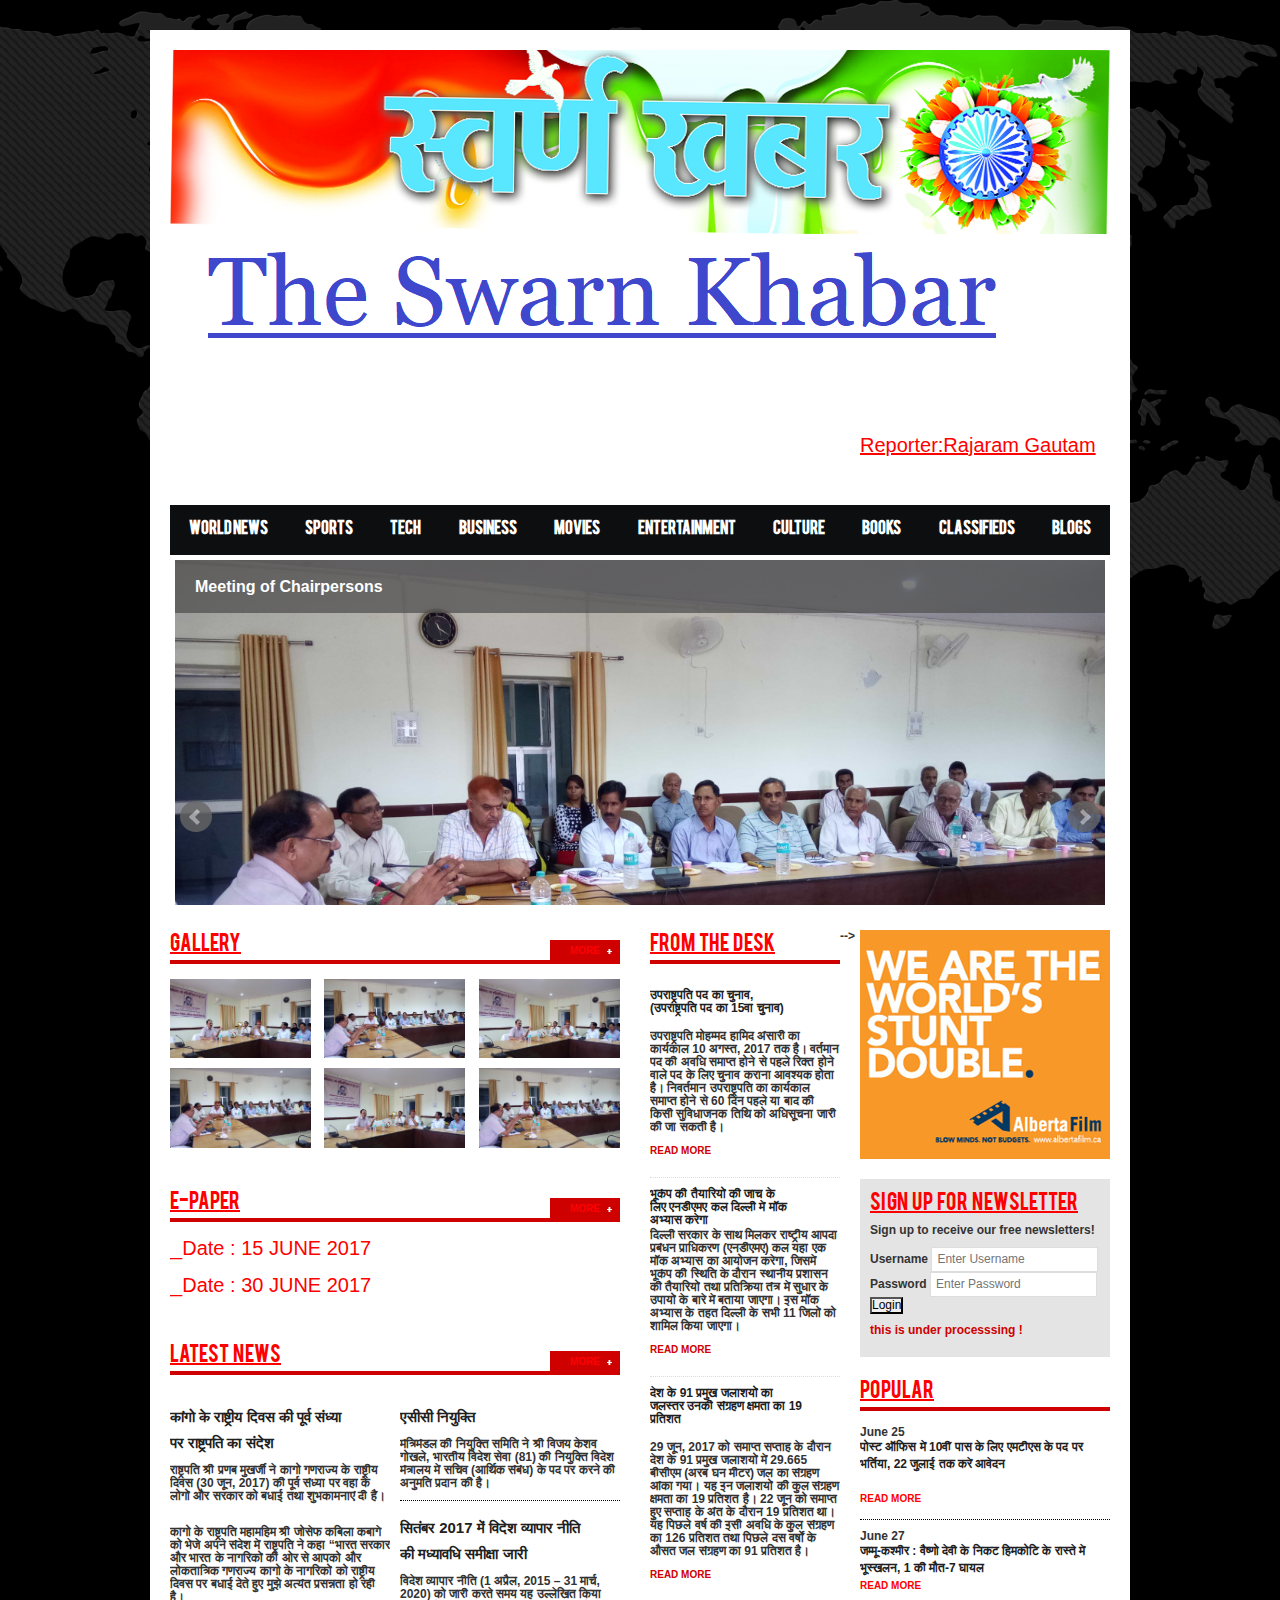
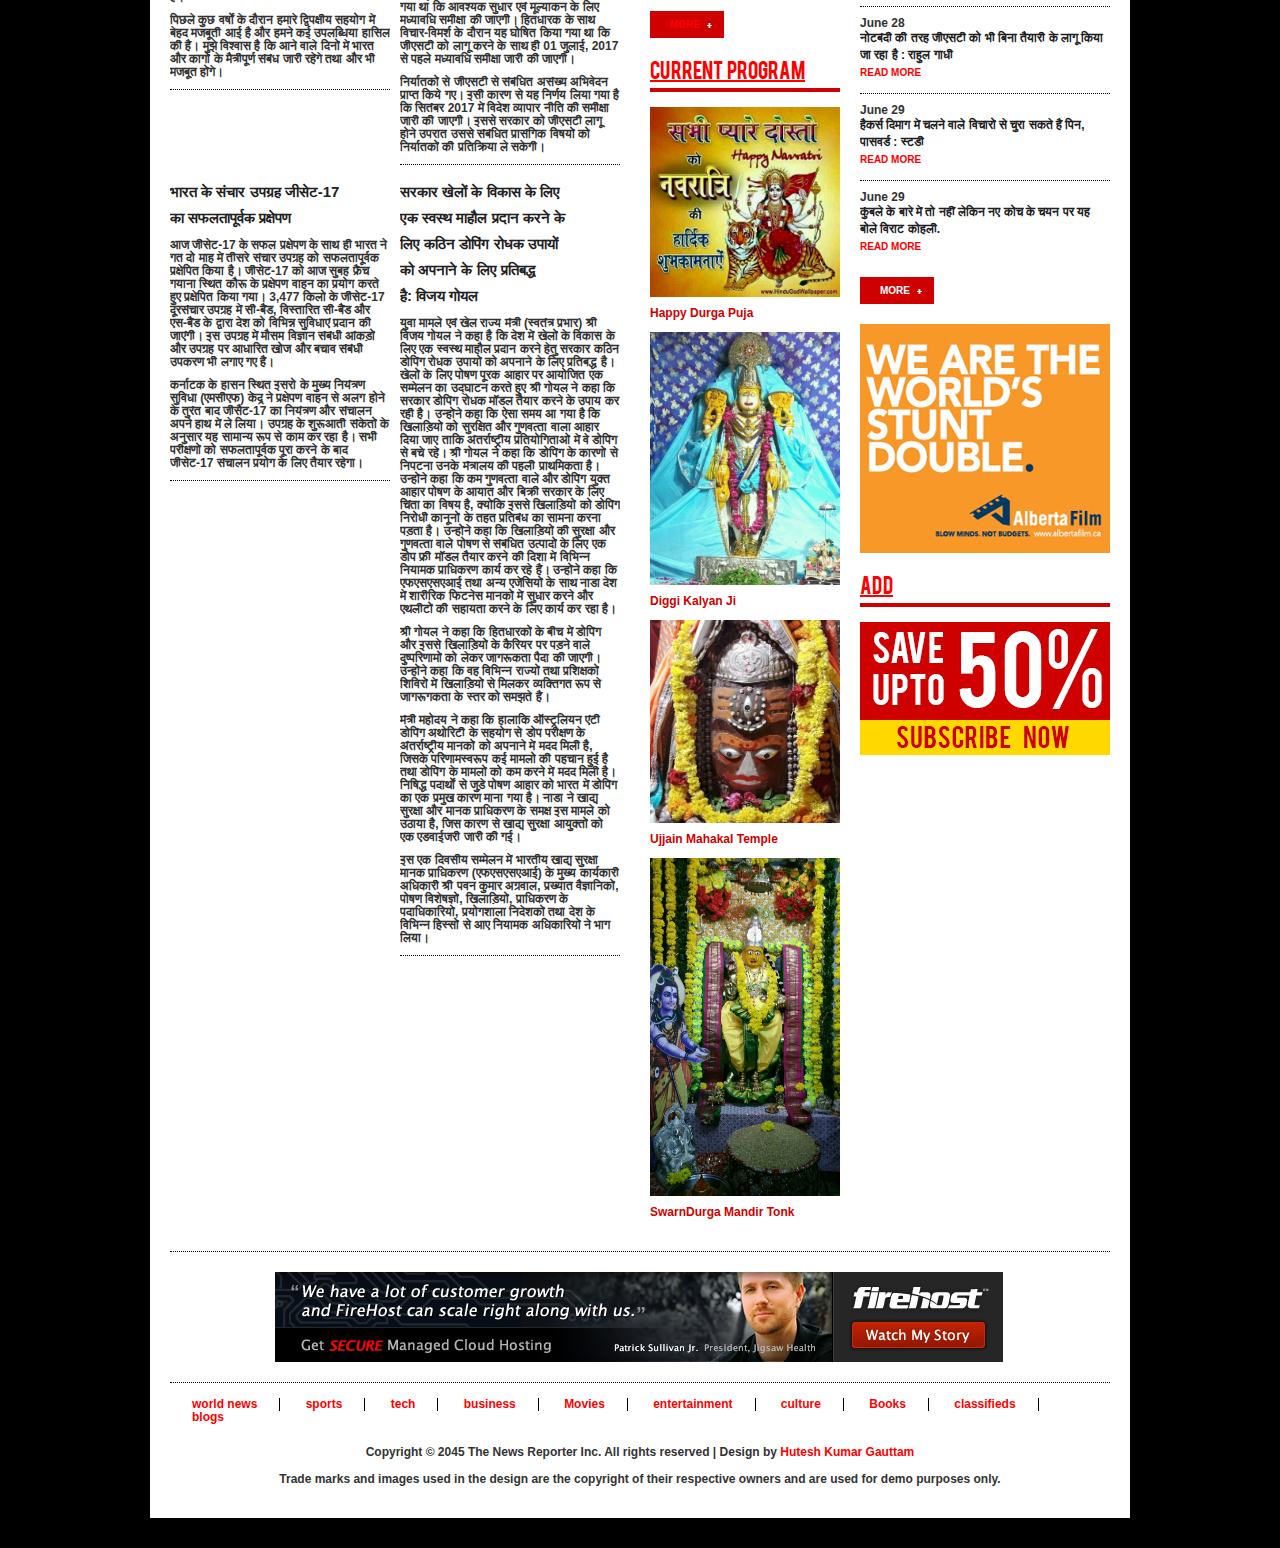
==== index.html @ c43dda0d "Update index.html" ====
<!DOCTYPE html PUBLIC "-//W3C//DTD XHTML 1.0 Transitional//EN" "http://www.w3.org/TR/xhtml1/DTD/xhtml1-transitional.dtd">
<html xmlns="http://www.w3.org/1999/xhtml">
<head>
<title>The Swarn Khabar</title>

<meta http-equiv="Content-Type" content="text/html; charset=utf-8" />
<meta name="viewport" content="width=device-width, initial-scale=1.0" />
<link rel="stylesheet" type="text/css" href="assets/font/font-awesome.min.css" />
<link rel="stylesheet" type="text/css" href="assets/font/font.css" />
<link rel="stylesheet" type="text/css" href="assets/css/bootstrap.min.css" media="screen" />
<link rel="stylesheet" type="text/css" href="assets/css/style.css" media="screen" />
<link rel="stylesheet" type="text/css" href="assets/css/responsive.css" media="screen" />
<link rel="stylesheet" type="text/css" href="assets/css/jquery.bxslider.css" media="screen" />
</head>
<style>
h1 {
    color: red;font-size: 80px; text-decoration: underline;text-shadow: 3px 2px blue;background: lightpink;
}
h5 {
    color:blue;text-align: center;font: italic bold 40px/70px Georgia, serif ;text-decoration: underline;
}
h4 {
    font-size: 20px; 
}
h2 {
    font-size: 20px; text-decoration: underline;color: red;
}
/* unvisited link */
a:link {
    color: red;
}

/* visited link */
a:visited {
    color: green;
}

/* mouse over link */
a:hover {
    color: hotpink;
}

/* selected link */
a:active {
    color: blue;
}
</style>
<body>
<div class="body_wrapper">
  <div class="center">
    <div class="header_area">
     <li><img src="images/logo1.jpg" alt=""/><br></li> <li><img src="images/swarn.png" alt=""/><br></li>
     <div class="logo center"><ul></ul><b></div>
      <div class="social_plus_search floatright">
        <div class="social">
          <ul>
         <p class="report floatleft"><h2><a href="https://www.facebook.com/profile.php?id=100003621437703"><span>Reporter:Rajaram Gautam</span></a></h2></p><b></a>
          </ul>
        </div>
    </div>
  </div>

    <div class="main_menu_area">
      <ul id="nav">
        <li><a href="#">world news</a>
          <ul>
            <li><a href="#">Single item</a></li>
            <li><a href="#">Single item</a></li>
            <li><a href="#">Single item</a>
              <ul>
                <li><a href="#">Single item</a></li>
                <li><a href="#">Single item</a></li>
                <li><a href="#">Single item</a></li>
                <li><a href="#">Single item</a></li>
                <li><a href="#">Single item</a></li>
              </ul>
            </li>
            <li><a href="#">Single item</a></li>
            <li><a href="#">Single item</a></li>
          </ul>
        </li>
        <li><a href="#">sports</a></li>
        <li><a href="#">tech</a>
          <ul>
            <li><a href="#">Single item</a></li>
            <li><a href="#">Single item</a></li>
            <li><a href="#">Single item</a></li>
            <li><a href="#">Single item</a></li>
            <li><a href="#">Single item</a></li>
          </ul>
        </li>
        <li><a href="#">business</a></li>
        <li><a href="#">Movies</a>
          <ul>
            <li><a href="#">Single item</a></li>
            <li><a href="#">Single item</a></li>
            <li><a href="#">Single item</a>
              <ul>
                <li><a href="#">Single item</a></li>
                <li><a href="#">Single item</a></li>
                <li><a href="#">Single item</a></li>
                <li><a href="#">Single item</a></li>
                <li><a href="#">Single item</a></li>
              </ul>
            </li>
            <li><a href="#">Single item</a></li>
            <li><a href="#">Single item</a></li>
          </ul>
        </li>
        <li><a href="#">entertainment</a></li>
        <li><a href="#">culture</a></li>
        <li><a href="#">Books</a>
          <ul>
            <li><a href="#">Single item</a></li>
            <li><a href="#">Single item</a></li>
            <li><a href="#">Single item</a></li>
            <li><a href="#">Single item</a></li>
            <li><a href="#">Single item</a></li>
          </ul>
        </li>
        <li><a href="#">classifieds</a></li>
        <li><a href="#">blogs</a></li>
      </ul>
    </div>
    <div class="slider_area">
      <div class="slider">
        <ul class="bxslider">
        <li><img src="images/gallery3.jpg" alt="" title="Meeting of Chairpersons" /></li>
         <li><img src="images/slider11.jpg" alt="" title="Yoga Day" /></li>
          <li><img src="images/1.jpg" alt="" title="Slider caption text" /></li>
          <li><img src="images/2.jpg" alt="" title="Slider caption text" /></li>
          <li><img src="images/3.jpg" alt="" title="Slider caption text" /></li>
        </ul>
      </div>
    </div>
    <div class="content_area">
      <div class="main_content floatleft">
        <div class="left_coloum floatleft">
          

          <div class="single_left_coloum_wrapper gallery">
            <h2 class="title">gallery</h2>
            <a class="more" href="gallery.html">more</a> 

           <a href="images/gallery.jpg"> <img src="images/gallery.jpg" alt="" /> </a>
            <a href="images/gallery3.jpg">  <img src="images/gallery3.jpg" alt="" /> </a>
             <a href="images/gallery.jpg"> <img src="images/gallery.jpg" alt="" /> </a>
             <a href="images/gallery3.jpg"> <img src="images/gallery3.jpg" alt="" /> </a>
            <a href="images/gallery.jpg">  <img src="images/gallery.jpg" alt="" /> </a>
             <a href="images/gallery3.jpg"> <img src="images/gallery3.jpg" alt="" /> </a>
           </div>

               <div class="single_left_coloum_wrapper gallery">
            <h2 class="title">e-paper</h2>
            <b><a href="images/paper1.pdf" target="_blank"><h4>
            __Date : 15 JUNE 2017</h4></a></b>

            <b><a href="images/paper1.pdf" target="_blank">
             <h4> __Date : 30 JUNE 2017</h4></a></b>
            <a class="more" href="#">more</a>  </div>




          <div class="single_left_coloum_wrapper single_cat_left">
            <h2 class="title">Latest News</h2>
            <a class="more" href="#">more</a>



            <div class="single_cat_left_content floatleft">
              <h3>कांगो के राष्ट्रीय दिवस की पूर्व संध्या <br><br>पर राष्ट्रपति का संदेश<br><br></h3>

              <p>राष्ट्रपति श्री प्रणब मुखर्जी ने कांगो गणराज्य के राष्ट्रीय दिवस (30 जून, 2017) की पूर्व संध्या पर वहां के लोगों और सरकार को बधाई तथा शुभकामनाएं दी हैं। </p><br>

              <p>कांगो के राष्ट्रपति महामहिम श्री जोसेफ कबिला कबांगे को भेजे अपने संदेश में राष्ट्रपति ने कहा “भारत सरकार और भारत के नागरिकों की ओर से आपको और लोकतांत्रिक गणराज्य कांगो के नागरिकों को राष्ट्रीय दिवस पर बधाई देते हुए मुझे अत्यंत प्रसन्नता हो रही है।</p>


              <p> पिछले कुछ वर्षों के दौरान हमारे द्विपक्षीय सहयोग में बेहद मजबूती आई है और हमने कई उपलब्धियां हासिल की हैं। मुझे विश्वास है कि आने वाले दिनों में भारत और कांगों के मैत्रीपूर्ण संबंध जारी रहेंगे तथा और भी मजबूत होंगे।</p>
             
            </div>





            <div class="single_cat_left_content floatleft">
              <h3>एसीसी नियुक्ति <br><br> </h3>
              <p>मंत्रिमंडल की नियुक्ति समिति ने श्री विजय केशव गोखले, भारतीय विदेश सेवा (81) की नियुक्ति विदेश मंत्रालय में सचिव (आर्थिक संबंध) के पद पर करने की अनुमति प्रदान की है।

</p>
             
            </div>





            <div class="single_cat_left_content floatleft">
              <h3>सितंबर 2017 में विदेश व्‍यापार नीति<br><br> की मध्‍यावधि समीक्षा जारी<br><br></h3>
              <p>विदेश व्‍यापार नीति (1 अप्रैल, 2015 – 31 मार्च, 2020) को जारी करते समय यह उल्‍लेखित किया गया था कि आवश्‍यक सुधार एवं मूल्‍यांकन के लिए मध्‍यावधि समीक्षा की जाएगी। हितधारक के साथ विचार-विमर्श के दौरान यह घोषित किया गया था कि जीएसटी को लागू करने के साथ ही 01 जुलाई, 2017 से पहले मध्‍यावधि समीक्षा जारी की जाएगी।</p>
              <p>निर्यातकों से जीएसटी से संबंधित असंख्‍य अभिवेदन प्राप्‍त किये गए। इसी कारण से यह निर्णय लिया गया है कि सितंबर 2017 में विदेश व्‍यापार नीति की समीक्षा जारी की जाएगी। इससे सरकार को जीएसटी लागू होने उपरांत उससे संबंधित प्रासंगिक विषयों को निर्यातकों की प्रतिक्रिया ले सकेगी।</p>
              
            </div>





            <div class="single_cat_left_content floatleft">
              <h3>भारत के संचार उपग्रह जीसेट-17 <br><br>का सफलतापूर्वक प्रक्षेपण<br><br>  </h3>
              <p>आज जीसेट-17 के सफल प्रक्षेपण के साथ ही भारत ने गत दो माह में तीसरे संचार उपग्रह को सफलतापूर्वक प्रक्षेपित किया है। जीसेट-17 को आज सुबह फ्रैंच गयाना स्थित कौरू के प्रक्षेपण वाहन का प्रयोग करते हुए प्रक्षेपित किया गया। 3,477 किलो के जीसेट-17 दूरसंचार उपग्रह में सी-बैंड, विस्तारित सी-बैंड और एस-बैंड के द्वारा देश को विभिन्न सुविधाएं प्रदान की जाएंगी। इस उपग्रह में मौसम विज्ञान संबंधी आंकड़ों और उपग्रह पर आधारित खोज और बचाव संबंधी उपकरण भी लगाए गए हैं। </p>

              <p>कर्नाटक के हासन स्थित इसरो के मुख्य नियंत्रण सुविधा (एमसीएफ) केंद्र ने प्रक्षेपण वाहन से अलग होने के तुरंत बाद जीसैट-17 का नियंत्रण और संचालन अपने हाथ में ले लिया। उपग्रह के शुरूआती संकेतों के अनुसार यह सामान्य रूप से काम कर रहा है। 

सभी परीक्षणों को सफलतापूर्वक पूरा करने के बाद जीसेट-17 संचालन प्रयोग के लिए तैयार रहेगा। </p>
              
            </div>

<div class="single_cat_left_content floatleft">
              <h3>सरकार खेलों के विकास के लिए <br><br>एक स्‍वस्‍थ माहौल प्रदान करने के<br><br> लिए कठिन डोपिंग रोधक उपायों<br><br> को अपनाने के लिए प्रतिबद्ध <br><br>है: विजय गोयल<br><br>  </h3>
              <p>युवा मामले एवं खेल राज्य मंत्री (स्वतंत्र प्रभार) श्री विजय गोयल ने कहा है कि देश में खेलों के विकास के लिए एक स्‍वस्‍थ माहौल प्रदान करने हेतु सरकार कठिन डोपिंग रोधक उपायों को अपनाने के लिए प्रतिबद्ध है। खेलों के लिए पोषण पूरक आहार पर आयोजित एक सम्मेलन का उद्घाटन करते हुए श्री गोयल ने कहा कि सरकार डोपिंग रोधक मॉडल तैयार करने के उपाय कर रही है। उन्‍होंने कहा कि ऐसा समय आ गया है कि खिलाड़ियों को सुरक्षित और गुणवत्‍ता वाला आहार दिया जाए ताकि अंतर्राष्‍ट्रीय प्रतियोगिताओं में वे डोपिंग से बचे रहें। श्री गोयल ने कहा कि डोपिंग के कारणों से निपटना उनके मंत्रालय की पहली प्राथमिकता है। उन्‍होंने कहा कि कम गुणवत्‍ता वाले और डोपिंग युक्‍त आहार पोषण के आयात और बिक्री सरकार के लिए चिंता का विषय है, क्‍योंकि इससे खिलाड़ियों को डोपिंग निरोधी कानूनों के तहत प्रतिबंध का सामना करना पड़ता है। उन्‍होंने कहा कि खिलाड़ियों की सुरक्षा और गुणवत्‍ता वाले पोषण से संबंधित उत्‍पादों के लिए एक डोप फ्री मॉडल तैयार करने की दिशा में विभिन्‍न नियामक प्राधिकरण कार्य कर रहे हैं। उन्‍होंने कहा कि एफएसएसएआई तथा अन्‍य एजेंसियों के साथ नाडा देश में शारीरिक फिटनेस मानकों में सुधार करने और एथलीटों की सहायता करने के लिए कार्य कर रहा है। </p>

              <p>श्री गोयल ने कहा कि हितधारकों के बीच में डोपिंग और इससे खिलाड़ियों के कैरियर पर पड़ने वाले दुष्‍परिणामों को लेकर जागरूकता पैदा की जाएगी। उन्‍होंने कहा कि वह विभिन्‍न राज्‍यों तथा प्रशिक्षकों शिविरों में खिलाड़ियों से मिलकर व्‍यक्‍तिगत रूप से जागरूगकता के स्‍तर को समझते हैं।  </p>

              <p>मंत्री महोदय ने कहा कि हालांकि ऑस्‍ट्रलियन एंटी डोपिंग अथोरिटी के सहयोग से डोप परीक्षण के अंतर्राष्‍ट्रीय मानकों को अपनाने में मदद मिली है, जिसके परिणामस्‍वरूप कई मामलो की पहचान हुई है तथा डोपिंग के मामलों को कम करने में मदद मिली है। निषिद्ध पदार्थों से जुड़े पोषण आहार को भारत में डोपिंग का एक प्रमुख कारण माना गया है। नाडा ने खाद्य सुरक्षा और मानक प्राधिकरण के समक्ष इस मामले को उठाया है, जिस कारण से खाद्य सुरक्षा आयुक्‍तों को एक एडवाईजरी जारी की गई।</p>

              <p>इस एक दिवसीय सम्‍मेलन में भारतीय खाद्य सुरक्षा मानक प्राधिकरण (एफएसएसएआई) के मुख्‍य कार्यकारी अधिकारी श्री पवन कुमार अग्रवाल, प्रख्‍यात वैज्ञानिकों, पोषण विशेषज्ञों, खिलाड़ियों, प्राधिकरण के पदाधिकारियों, प्रयोगशाला निदेशकों तथा देश के विभिन्‍न हिस्‍सों से आए नियामक अधिकारियों ने भाग लिया।    </p>
             
            </div>


          </div>
        </div>
        <div class="right_coloum floatright">
          <div class="single_right_coloum">
            <h2 class="title">from the desk</h2>
            <ul>
              <li>
                <div class="single_cat_right_content">
                  <h3>उपराष्ट्रपति पद का चुनाव,<br> (उपराष्ट्रपति पद का 15वां चुनाव) <br><br></h3>
                  <p>उपराष्ट्रपति मोहम्मद हामिद अंसारी का कार्यकाल 10 अगस्त, 2017 तक है। वर्तमान पद की अवधि समाप्त होने से पहले रिक्त होने वाले पद के लिए चुनाव कराना आवश्यक होता है। निवर्तमान उपराष्ट्रपति का कार्यकाल समाप्त होने से 60 दिन पहले या बाद की किसी सुविधाजनक तिथि को अधिसूचना जारी की जा सकती है।</p>
                  <p class="single_cat_right_content_meta"><a href="thedesk.html"><span>read more</span></a> </p>
                </div>
              </li>
              <li>
                <div class="single_cat_right_content">
                  <h3>भूकंप की तैयारियों की जांच के<br> लिए एनडीएमए कल दिल्‍ली में मॉक <br>अभ्‍यास करेगा <br>  </h3>
                  <p>दिल्‍ली सरकार के साथ मिलकर राष्‍ट्रीय आपदा प्रबंधन प्राधिकरण (एनडीएमए) कल यहां एक मॉक अभ्‍यास का आयोजन करेगा, जिसमें भूकंप की स्‍थिति के दौरान स्‍थानीय प्रशासन की तैयारियों तथा प्रतिक्रिया तंत्र में सुधार के उपायों के बारे में बताया जाएगा। इस मॉक अभ्‍यास के तहत दिल्‍ली के सभी 11 जिलों को शामिल किया जाएगा।</p>
                  <p class="single_cat_right_content_meta"><a href="thedesk.html"><span>read more</span></a> </p>
                </div>
              </li>
              <li>
                <div class="single_cat_right_content">
                  <h3>देश के 91 प्रमुख जलाशयों का<br >जलस्तर उनकी संग्रहण क्षमता का 19<br> प्रतिशत <br><br></h3>
                  <p>29 जून, 2017 को समाप्त सप्ताह के दौरान देश के 91 प्रमुख जलाशयों में 29.665 बीसीएम (अरब घन मीटर) जल का संग्रहण आंका गया। यह इन जलाशयों की कुल संग्रहण क्षमता का 19 प्रतिशत है। 22 जून को समाप्त हुए सप्ताह के अंत के दौरान 19 प्रतिशत था। यह पिछले वर्ष की इसी अवधि के कुल संग्रहण का 126 प्रतिशत तथा पिछले दस वर्षों के औसत जल संग्रहण का 91 प्रतिशत है।</p>
                  <p class="single_cat_right_content_meta"><a href="thedesk.html"><span>read more</span></a> </p>
                </div>
              </li>
            </ul>
            <a class="popular_more" href="#">more</a> </div>
          <div class="single_right_coloum">
            <h2 class="title">Current Program</h2>
            <div class="single_cat_right_content editorial"> <img src="images/current1.jpg" alt="" />
              <h3>Happy Durga Puja</h3>
            </div>
            <div class="single_cat_right_content editorial"> <img src="images/current4.jpg" alt="" />
              <h3>Diggi Kalyan Ji</h3>
            </div>
            <div class="single_cat_right_content editorial"> <img src="images/current3.jpg" alt="" />
              <h3>Ujjain Mahakal Temple</h3>
            </div>
            <div class="single_cat_right_content editorial"> <img src="images/current5.jpg" alt="" />
              <h3>SwarnDurga Mandir Tonk</h3>
            </div>
          </div>
        </div>
      </div>-->
      <div class="sidebar floatright">
        <div class="single_sidebar"> <img src="images/add1.png" alt="" /> </div>
        <div class="single_sidebar">
          <div class="news-letter">
            <h2>Sign Up for Newsletter</h2>
            <p>Sign up to receive our free newsletters!</p>

            <form action="admin_login.php" method="GET"> 
          
                     <label><b>Username</b></label>
                      <input type="text" placeholder="Enter Username" name="uid" required>

                      <label><b>Password</b></label>
                      <input type="password" placeholder="Enter Password" name="password" required>

                      <button type="submit">Login</button>
            </form>

            <p class="news-letter-privacy">this is under processsing !</p>
          </div>
        </div>
        <div class="single_sidebar">
          <div class="popular">
            <h2 class="title">Popular</h2>
            <ul>
              <li>
                <div class="single_popular">
                  <p>June 25</p>
                  <h3>पोस्ट ऑफिस में 10वीं पास के लिए एमटीएस के पद पर भर्तियां, 22 जुलाई तक करें आवेदन<br> <a href="https://khabar.ndtv.com/news/jobs/odisha-postal-circle-recruitment-2017-1718415?pfrom=home-jobs" class="readmore"><br>Read More</a></h3>
                </div>
              </li>
              <li>
                <div class="single_popular">
                  <p>June 27</p>
                  <h3>जम्मू-कश्मीर : वैष्‍णो देवी के निकट हिमकोटि के रास्‍ते में भूस्खलन, 1 की मौत-7 घायल <br><a href="https://khabar.ndtv.com/news/india/land-sliding-in-jammu-kashmir-national-highway-1718778?pfrom=home-india" class="readmore">Read More</a></h3>
                </div>
              </li>
              <li>
                <div class="single_popular">
                  <p>June 28</p>
                  <h3>नोटबंदी की तरह जीएसटी को भी बिना तैयारी के लागू किया जा रहा है : राहुल गांधी<br><a href="https://khabar.ndtv.com/news/india/rahul-gandhi-on-gst-1718930?pfrom=home" class="readmore">Read More</a></h3>
                </div>
              </li>
              <li>
                <div class="single_popular">
                  <p>June  29</p>
                  <h3>हैकर्स दिमाग में चलने वाले विचारों से चुरा सकते हैं पिन, पासवर्ड : स्‍टडी
 <a href="https://khabar.ndtv.com/news/world/hackers-can-steal-pins-passwords-from-your-brainwaves-shows-study-1718904" class="readmore"><br>Read More</a></h3>
                </div>
              </li>
              <li>
                <div class="single_popular">
                  <p>June 29</p>
                  <h3>कुंबले के बारे में तो नहीं लेकिन नए कोच के चयन पर यह बोले विराट कोहली.<a href="https://khabar.ndtv.com/news/cricket/if-asked-the-team-will-be-ready-with-the-suggestions-says-virat-kohli-1718675" class="readmore"><br>Read More</a></h3>
                </div>
              </li>
            </ul>
            <a class="popular_more">more</a> </div>
        </div>
        <div class="single_sidebar"> <img src="images/add1.png" alt="" /> </div>
        <div class="single_sidebar">
          <h2 class="title">ADD</h2>
          <img src="images/add2.png" alt="" /> </div>
      </div>
    </div>
    <div class="footer_top_area">
      <div class="inner_footer_top"> <img src="images/add3.png" alt="" /> </div>
    </div>
    <div class="footer_bottom_area">
      <div class="footer_menu">
        <ul id="f_menu">
          <li><a href="#">world news</a></li>
          <li><a href="#">sports</a></li>
          <li><a href="#">tech</a></li>
          <li><a href="#">business</a></li>
          <li><a href="#">Movies</a></li>
          <li><a href="#">entertainment</a></li>
          <li><a href="#">culture</a></li>
          <li><a href="#">Books</a></li>
          <li><a href="#">classifieds</a></li>
          <li><a href="#">blogs</a></li>
        </ul>
      </div>
      <div class="copyright_text">
        <p>Copyright &copy; 2045 The News Reporter Inc. All rights reserved | Design by <a href="https://hutesh.github.io/"><span>Hutesh Kumar Gauttam</span></a></p>
        <p>Trade marks and images used in the design are the copyright of their respective owners and are used for demo purposes only.</p>
      </div>
    </div>
  </div>
</div>
<script type="text/javascript" src="assets/js/jquery-min.js"></script> 
<script type="text/javascript" src="assets/js/bootstrap.min.js"></script> 
<script type="text/javascript" src="assets/js/jquery.bxslider.js"></script> 
<script type="text/javascript" src="assets/js/selectnav.min.js"></script> 
<script type="text/javascript">
selectnav('nav', {
    label: '-Navigation-',
    nested: true,
    indent: '-'
});
selectnav('f_menu', {
    label: '-Navigation-',
    nested: true,
    indent: '-'
});
$('.bxslider').bxSlider({
    mode: 'fade',
    captions: true
});
</script>
</body>
</html>
---- assets/font/font.css ----
@font-face {
font-family: "bebasregular";
src: url("fonts/bebas___-webfont.eot");
src: url("fonts/bebas___-webfont.eot?#iefix") format("embedded-opentype"),
url("fonts/bebas___-webfont.woff") format("woff"),
url("fonts/bebas___-webfont.ttf") format("truetype"),
url("fonts/bebas___-webfont.svg#bebasregular") format("svg");
font-weight: normal;
font-style: normal;
}
---- assets/css/style.css ----
/*
Template Name: The News Reporter
Template URI: http://www.wpfreeware.com/news-reporter-wordpress-magazine-themes/
Author: WpFreeware
Author URI: http://www.wpfreeware.com
Description: A Pro responsive magazine website template
Version: 1.0 
License: GPL
License URI: http://www.gnu.org/licenses/gpl-2.0.html
*/

*{margin:0; padding:0}
body{font-family:Arial; font-size:12px; line-height:13px; background:url("images/site_bg.png") top center no-repeat fixed #000}
a{color:#000; text-decoration:none}
a:hover, a:active, a:focus{text-decoration:none; color:#000}
input[type=text], input[type=password], textarea{border:1px solid #ddd; padding:5px}
input[type=submit]
h1, h2, h4, h5, h6{font-weight:normal; margin:0 0 15px}
h3{color:#202021; font-size:12px; font-weight:bold; margin-bottom:2px; line-height:13px}
h2{font-size:25px; line-height:30px}
img{max-width:100%; height:auto}
.alignleft{float:left; margin-left:0px}
.aligncenter{display:block; margin:10px auto}
.alignright{float:right; margin-left:10px}
.floatleft{float:left}
.floatright{float:right}
.center{width:980px; display:block; margin:0 auto; padding:20px; background:#fff; transition:all 1.3s ease 0s; -moz-transition:all 1.3s ease 0s; -webkit-transition:all 1.3s ease 0s; -o-transition:all 1.3s ease 0s; -ms-transition:all 1.3s ease 0s}
div{overflow:hidden}
.slider{height:350px; overflow:visible}
.bxslider, .bx-viewport, .bx-controls, .bx-pager, .bx-controls-direction{overflow:visible}
#selectnav1{display:none}
#selectnav2{display:none}
#nav{display:block}
#f_menu{display:block}
.body_wrapper{background:url("images/body_bg.png") repeat; margin-top:30px; margin-bottom:30px}
.header_area{}
.logo{margin-top:20px,color:blue;width: 100%}
.top_menu{margin-left:60px; margin-top:60px; width:330px}
.top_menu ul{list-style:none outside none; margin:0; padding:0}
.top_menu ul li{float:left; border-right:2px solid #000}
.top_menu ul li:last-child{border-right:none}
.top_menu ul li a{color:#CF0000; display:block; font-size:12px; padding:0 11px; line-height:12px}
.top_menu ul li a:hover{text-decoration:underline}
.social_plus_search{margin-bottom:20px}
.social{width:250px; margin:20px 0px 10px 0px}
.social ul{list-style:none outside none; margin:0; padding:0}
.social ul li{float:left; margin-right:7px}
.social ul li a{display:block; padding:12px 13px}
.twitter{background:url("images/social_icons.png") no-repeat scroll 0 0 rgba(0,0,0,0)}
.facebook{background:url("images/social_icons.png") no-repeat scroll -37px 0px rgba(0,0,0,0)}
.feed{background:url("images/social_icons.png") no-repeat scroll -73px 0px rgba(0,0,0,0)}
.search{}
.search #search_form{}
.search #s{width:87%}
.search #searchform{background:url("images/search.png") no-repeat scroll 0 0 rgba(0,0,0,0); border:medium none; height:28px; margin-left:-4px; text-indent:-99999px; width:13%}
.main_menu_area{overflow:visible; background:#0D0E0F; min-height:50px}
.main_menu_area ul{margin:0; padding:0; list-style:none}
.main_menu_area ul li{float:left; position:relative}
.main_menu_area ul li a{color:#FFF; display:block; font-family:'bebasregular'; font-size:15px; padding:18px 18.7px}
.main_menu_area ul li a:hover{background:#CF0000}
#nav li ul{transition:all 0.3s ease 0s; -moz-transition:all 0.3s ease 0s; -webkit-transition:all 0.3s ease 0s; -o-transition:all 0.3s ease 0s; -ms-transition:all 0.3s ease 0s}
/* dropdown css level one*/
.main_menu_area ul li ul{background:none repeat scroll 0 0 #0D0E0F; top:100px; position:absolute; width:215px; z-index:99999; right:-99999px}
.main_menu_area ul li ul li{float:none; position:relative}
.main_menu_area ul >li:hover >ul{left:0px; top:49px}
.main_menu_area ul li ul li a{font-family:arial; font-weight:bold}
.main_menu_area ul li ul li a:hover{}
/* dropdown css level two*/
.main_menu_area ul li ul li ul{background:none repeat scroll 0 0 #0D0E0F; right:215px; position:absolute; width:215px; z-index:99999; right:-99999px}
.main_menu_area ul li ul li ul li{float:none}
.main_menu_area ul li ul li:hover ul{left:215px !important; top:0px}
.main_menu_area ul li ul li ul li a{font-family:arial; font-weight:bold}
.slider_area, .slider{display:block; position:relative; width:100%; margin:0; padding:0;}
.slider *{margin:0; padding:0;}
.slider img{max-width:100%;}
.slider1{width:670px}
.slider2{width:250px}
.content_area{margin-top:25px}
.main_content{width:670px}
.left_coloum{width:450px}
.single_left_coloum_wrapper{position:relative; margin-left:-10px; margin-bottom:30px}
.single_left_coloum_wrapper .title{margin-left:10px}
.title{border-bottom:4px solid #CF0000; font-family:'bebasregular'; font-size:20px; word-spacing:2px}
.more{background:url("images/plus.png") no-repeat scroll 57px 9px #CF0000; color:#FFF; display:block; font-size:10px; font-weight:bold; padding:4px 20px; position:absolute; right:0; text-transform:uppercase; top:10px}
.popular_more{background:url("images/plus.png") no-repeat scroll 57px 12px #CF0000; color:#FFF; display:block; font-size:10px; font-weight:bold; padding:7px 20px; text-transform:uppercase; width:74px; margin-top:10px}
.single_left_coloum{margin-left:10px; width:143px}
.readmore, .single_cat_right_content_meta span{color:#CF0000; font-size:10px; text-transform:uppercase; font-weight:bold; margin-right:20px}
.readmore:hover, .single_cat_right_content_meta span:hover{color:#CF0000; text-decoration:underline}
.gallery{}
.gallery img{margin-bottom:10px; margin-left:10px; width:141px}
.single_cat_left{}
.single_cat_left_content{border-bottom:1px dotted #000; margin-left:10px; width:220px}
.single_cat_left_content h3{font-size:15px}
.single_cat_left_content_meta{font-size:11px}
.single_cat_left_content_meta span{color:#cf0000}
.right_coloum{width:190px}
.single_right_coloum{margin-bottom:20px}
.single_right_coloum ul{margin:0; padding:0; list-style:none}
.single_right_coloum ul li{border-bottom:1px dotted #ddd}
.single_right_coloum ul li:last-child{border-bottom:none}
.single_cat_right_content{padding-bottom:10px}
.single_cat_right_content h3{margin-top:10px}
.single_cat_right_content_meta{}
.editorial{}
.editorial h3{color:#CF0000}
.sidebar{width:250px}
.single_sidebar{margin-bottom:20px}
.news-letter{padding:10px; background:#E4E4E4}
.news-letter h2{font-family:bebasregular; font-size:20px; margin-bottom:5px; word-spacing:2px}
.news-letter p{}
.news-letter form input#name{border:1px solid #999; margin-bottom:10px; width:100%}
.news-letter form input#email{border:1px solid #999; margin-bottom:10px; width:100%}
.news-letter form input#form-submit{background:none repeat scroll 0 0 #CF0000; border:medium none; color:#FFF; font-weight:bold; padding:8px 20px; font-size:13px}
.news-letter-privacy{color:#cf0000; margin-top:10px}
.popular{}
.popular ul{margin:0; padding:0; list-style:none}
.popular ul li{border-bottom:1px dotted #000; padding-bottom:10px; margin-bottom:10px}
.popular ul li:last-child{border-bottom:none}
.single_popular{}
.single_popular p{margin-bottom:0}
.single_popular h3{line-height:17px; margin-top:0}
.footer_top_area{border-bottom:1px dotted #000; border-top:1px dotted #000; padding:20px 0; width:940px}
.inner_footer_top{width:730px; margin:0 auto}
.footer_bottom_area{margin-top:15px}
.footer_menu{margin-bottom:20px}
.footer_menu ul{margin:0; padding:0; list-style:none}
.footer_menu ul li{border-right:1px solid #000; display:inline}
.footer_menu ul li:last-child{border-right:none}
.footer_menu ul li a{display:inline-block; padding:0 22px}
.footer_menu ul li a:hover{}
.copyright_text{line-height:17px; text-align:center}
---- assets/css/responsive.css ----
/*Tablet Layout: 768px.*/
@media only screen and (min-width: 768px) and (max-width: 991px) {
.center{width:730px; padding:10px}
#selectnav1{display:none}
#selectnav2{display:none}
#nav{display:block}
#f_menu{display:block}
.top_menu{margin-left:139px; margin-top:10px}
.main_menu_area ul li a{font-size:11px; padding:18px 14.1px}
.slider1, .main_content{width:505px}
.slider2, .sidebar{width:195px}
.left_coloum{ width:355px}
.right_coloum{width:140px}
.single_left_coloum{width:111px}
.gallery img{width:109px}
.single_cat_left_content{width:172px}
.single_cat_left_content h3{line-height:17px}
.readmore, .single_cat_right_content_meta span{margin-right:10px}
.single_popular h3{font-size:13px}
.footer_top_area{width:710px}
.inner_footer_top{width:530px}
.footer_menu ul li a{padding:0 12px}
}

/*Mobile Layout: 320px.*/

@media only screen and (max-width: 767px) {
.center{width:290px; padding:5px}
#nav{display:none}
#f_menu{display:none}
#selectnav1, #selectnav2{background:none repeat scroll 0 0 #000; border:medium none; color:#FFF; display:block; font-family:bebasregular; font-size:19px; height:40px; margin:10px auto 0; overflow:hidden; padding-top:11px; text-align:center; width:100%}
.main_menu_area{min-height:45px}
.logo{float:none; margin:15px auto 0px; width:50%;}
.top_menu{float:none; margin:15px auto 10px; width:330px}
.social_plus_search{display:none}
.slider1{width:195px}
.slider2{max-height:92px; width:80px}
.left_coloum{float:none; width:280px}
.single_left_coloum{margin-left:3px; width:91px}
.gallery img{width:129px}
.single_cat_left_content{width:280px; margin-left:3px}
.main_content{width:280px}
.right_coloum{float:none; margin:0 auto; width:280px}
.sidebar{float:none; margin:0 auto}
.footer_top_area{padding:12px 0; width:280px}
.inner_footer_top{width:250px}
.top_menu ul li a{font-size:10px; padding:0 10px}
.single_left_coloum_wrapper{margin-left:-3px}
.single_left_coloum_wrapper .title{margin-left:3px}
.title{font-size:15px}
.single_left_coloum{margin-left:3px}
}

/*Wide Mobile Layout: 480px.*/

@media only screen and (min-width: 480px) and (max-width: 767px) {
.center{width:440px; padding:5px}
#nav{display:none}
#f_menu{display:none}
#selectnav1, #selectnav2{background:none repeat scroll 0 0 #000; border:medium none; color:#FFF; display:block; font-family:bebasregular; font-size:19px; height:40px; margin:10px auto 0; overflow:hidden; padding-top:11px; text-align:center; width:100%}
.main_menu_area{min-height:45px}
.logo{float:none; margin:15px auto 0px; width:250px}
.top_menu{float:none; margin:15px auto 10px; width:330px}
.social_plus_search{display:none}
.slider1{width:310px}
.slider2{min-height:146px; width:110px}
.left_coloum{width:430px; float:none}
.single_left_coloum{width:141px}
.gallery img{margin-bottom:5px; margin-left:3px; width:134px}
.single_cat_left_content{width:210px}
.main_content{width:430px}
.right_coloum{float:none; margin:0 auto; width:285px}
.sidebar{float:none; margin:0 auto}
.footer_top_area{padding:12px 0; width:430px}
.inner_footer_top{width:350px}
}
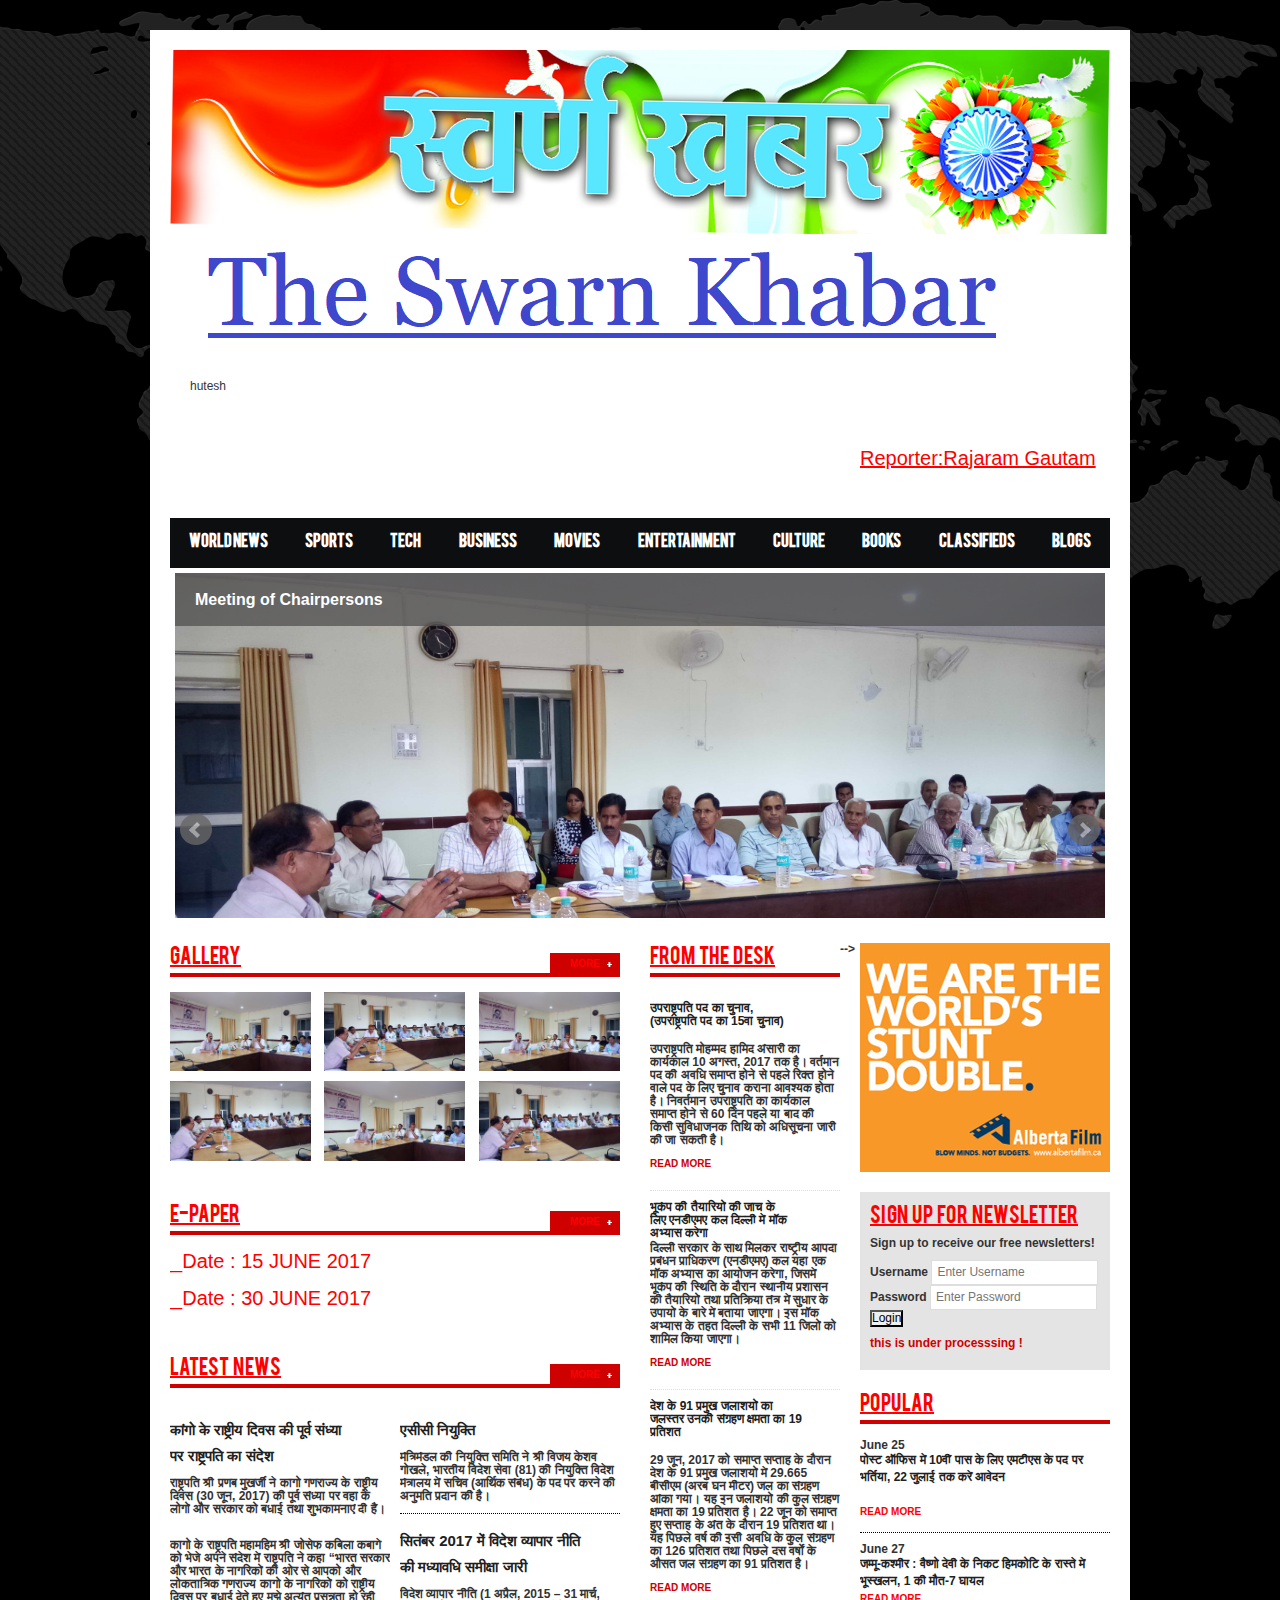
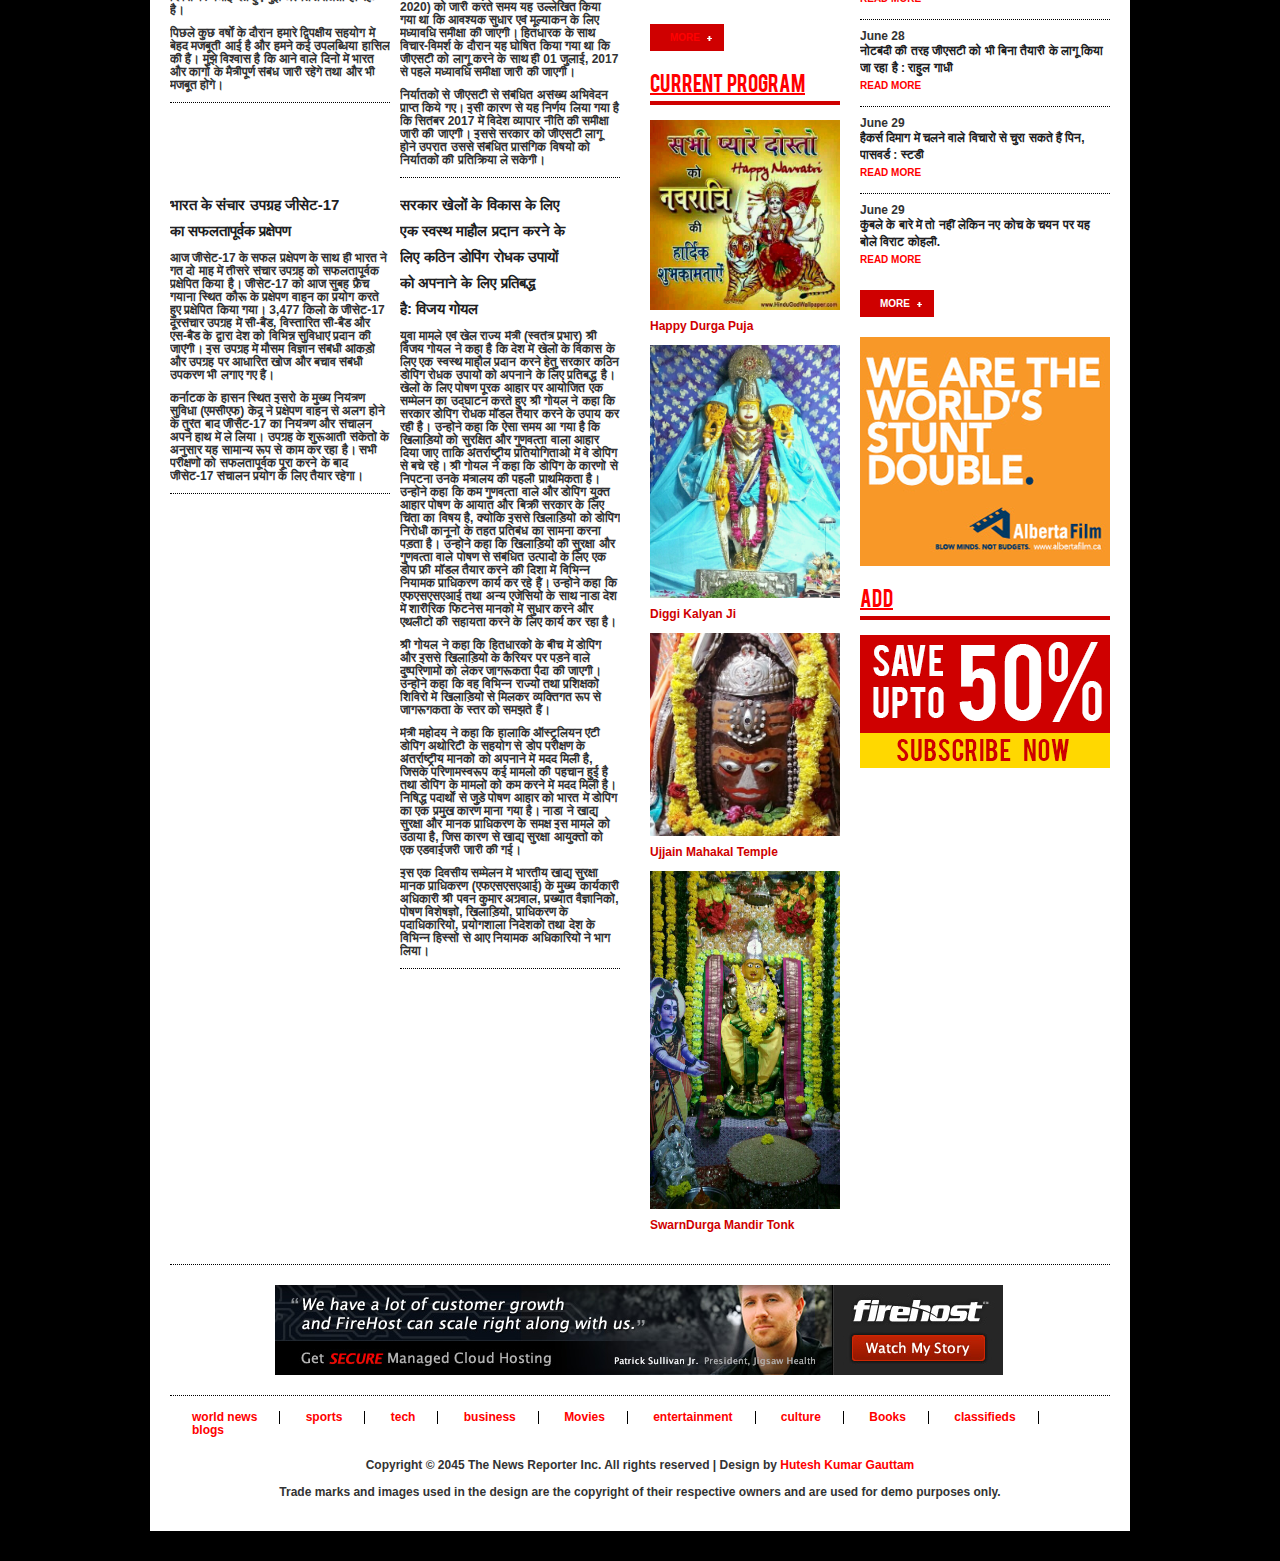
==== commit da73fd3d: "Update index.html" ====
--- a/index.html
+++ b/index.html
@@ -50,7 +50,7 @@
   <div class="center">
     <div class="header_area">
      <li><img src="images/logo1.jpg" alt=""/><br></li> <li><img src="images/swarn.png" alt=""/><br></li>
-     <div class="logo center"><ul></ul><b></div>
+     <div class="logo center"><ul>hutesh</ul><b></div>
       <div class="social_plus_search floatright">
         <div class="social">
           <ul>
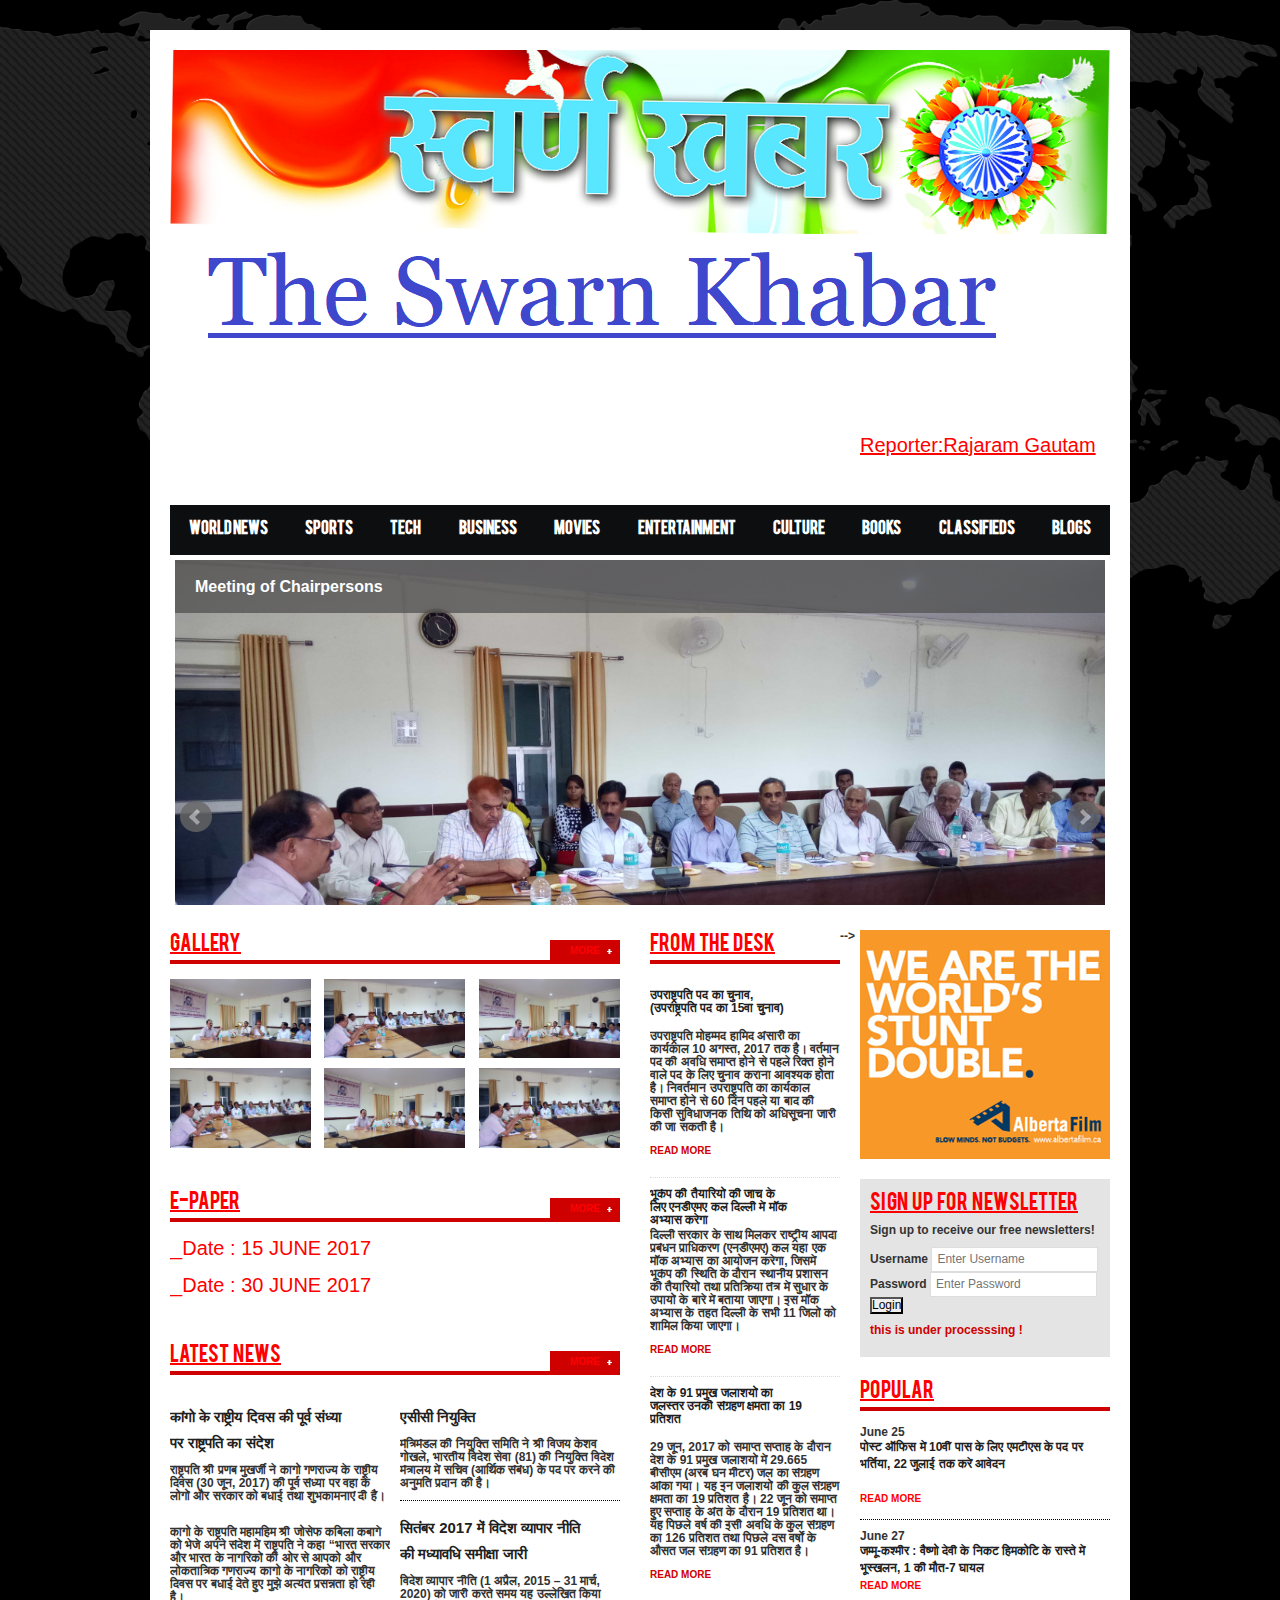
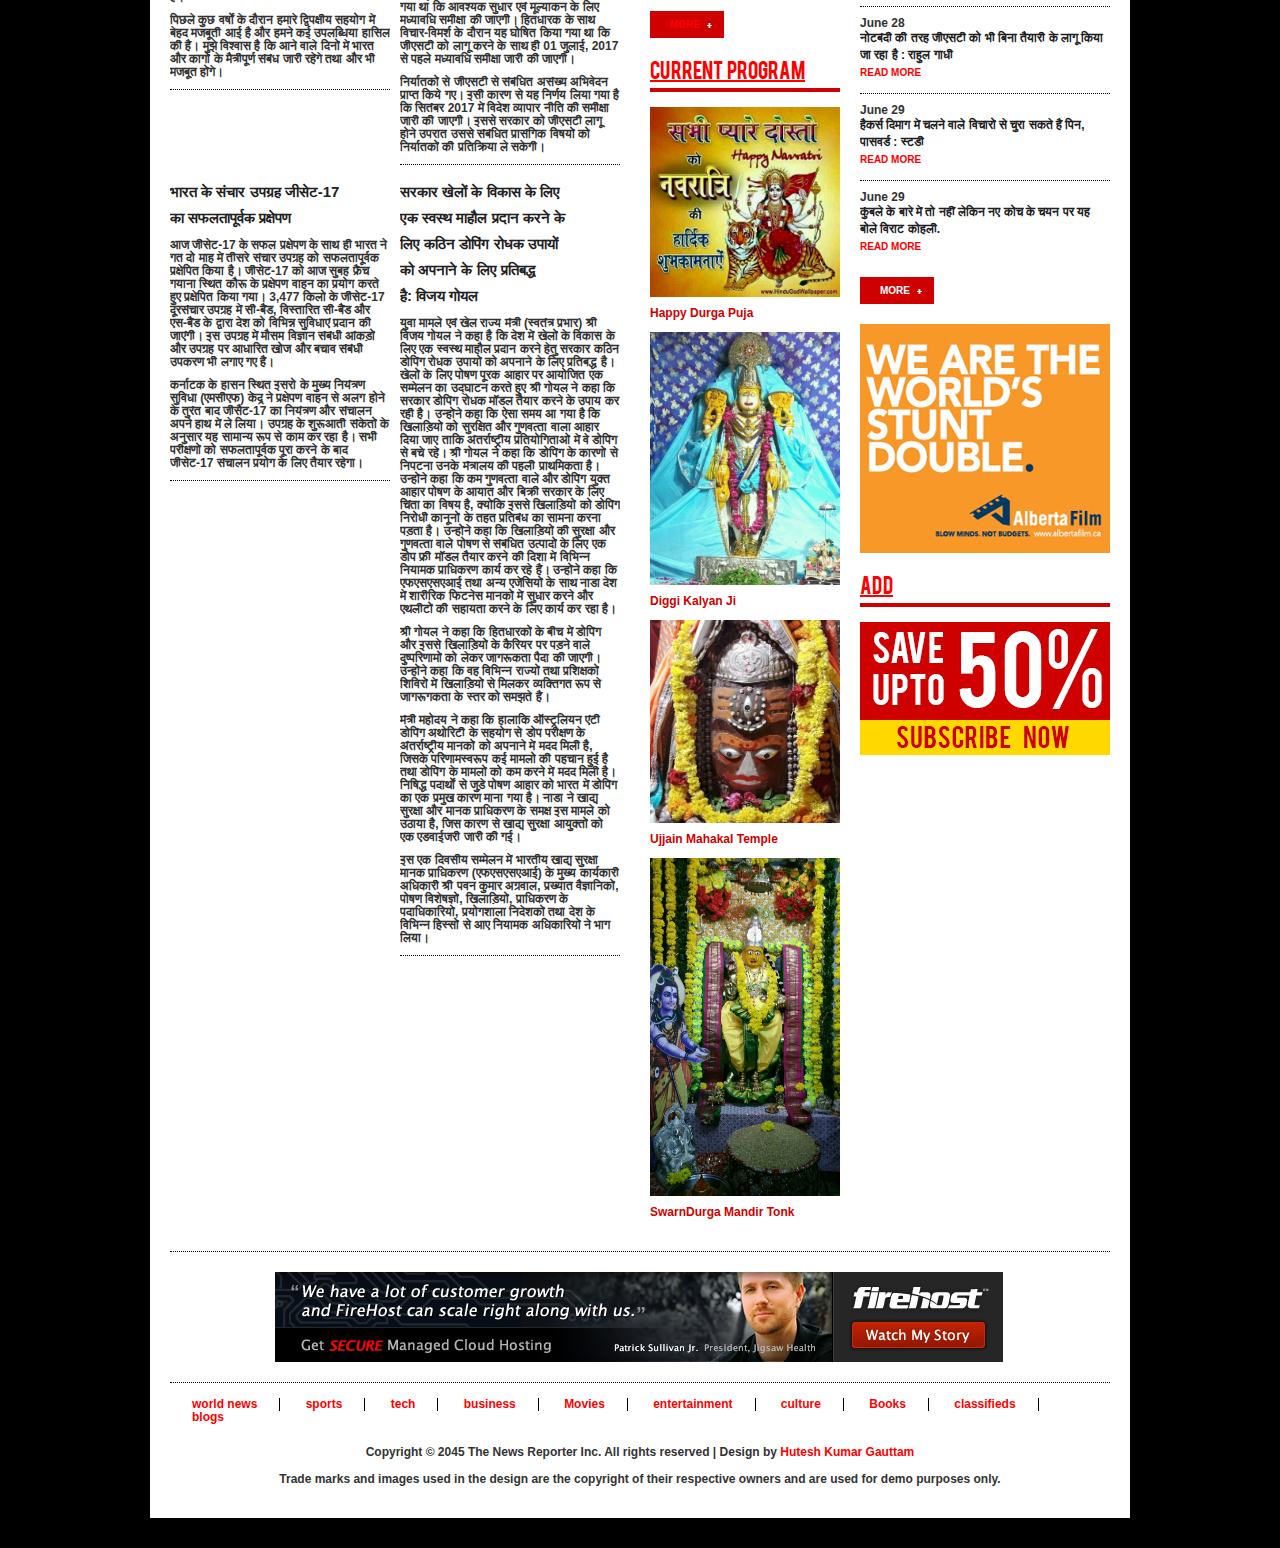
==== commit 3cf86ad1: "Update index.html" ====
--- a/index.html
+++ b/index.html
@@ -50,7 +50,7 @@
   <div class="center">
     <div class="header_area">
      <li><img src="images/logo1.jpg" alt=""/><br></li> <li><img src="images/swarn.png" alt=""/><br></li>
-     <div class="logo center"><ul>hutesh</ul><b></div>
+     <div class="logo center"><ul></ul><b></div>
       <div class="social_plus_search floatright">
         <div class="social">
           <ul>
@@ -83,6 +83,7 @@
         <li><a href="#">tech</a>
           <ul>
             <li><a href="#">Single item</a></li>
+              
             <li><a href="#">Single item</a></li>
             <li><a href="#">Single item</a></li>
             <li><a href="#">Single item</a></li>
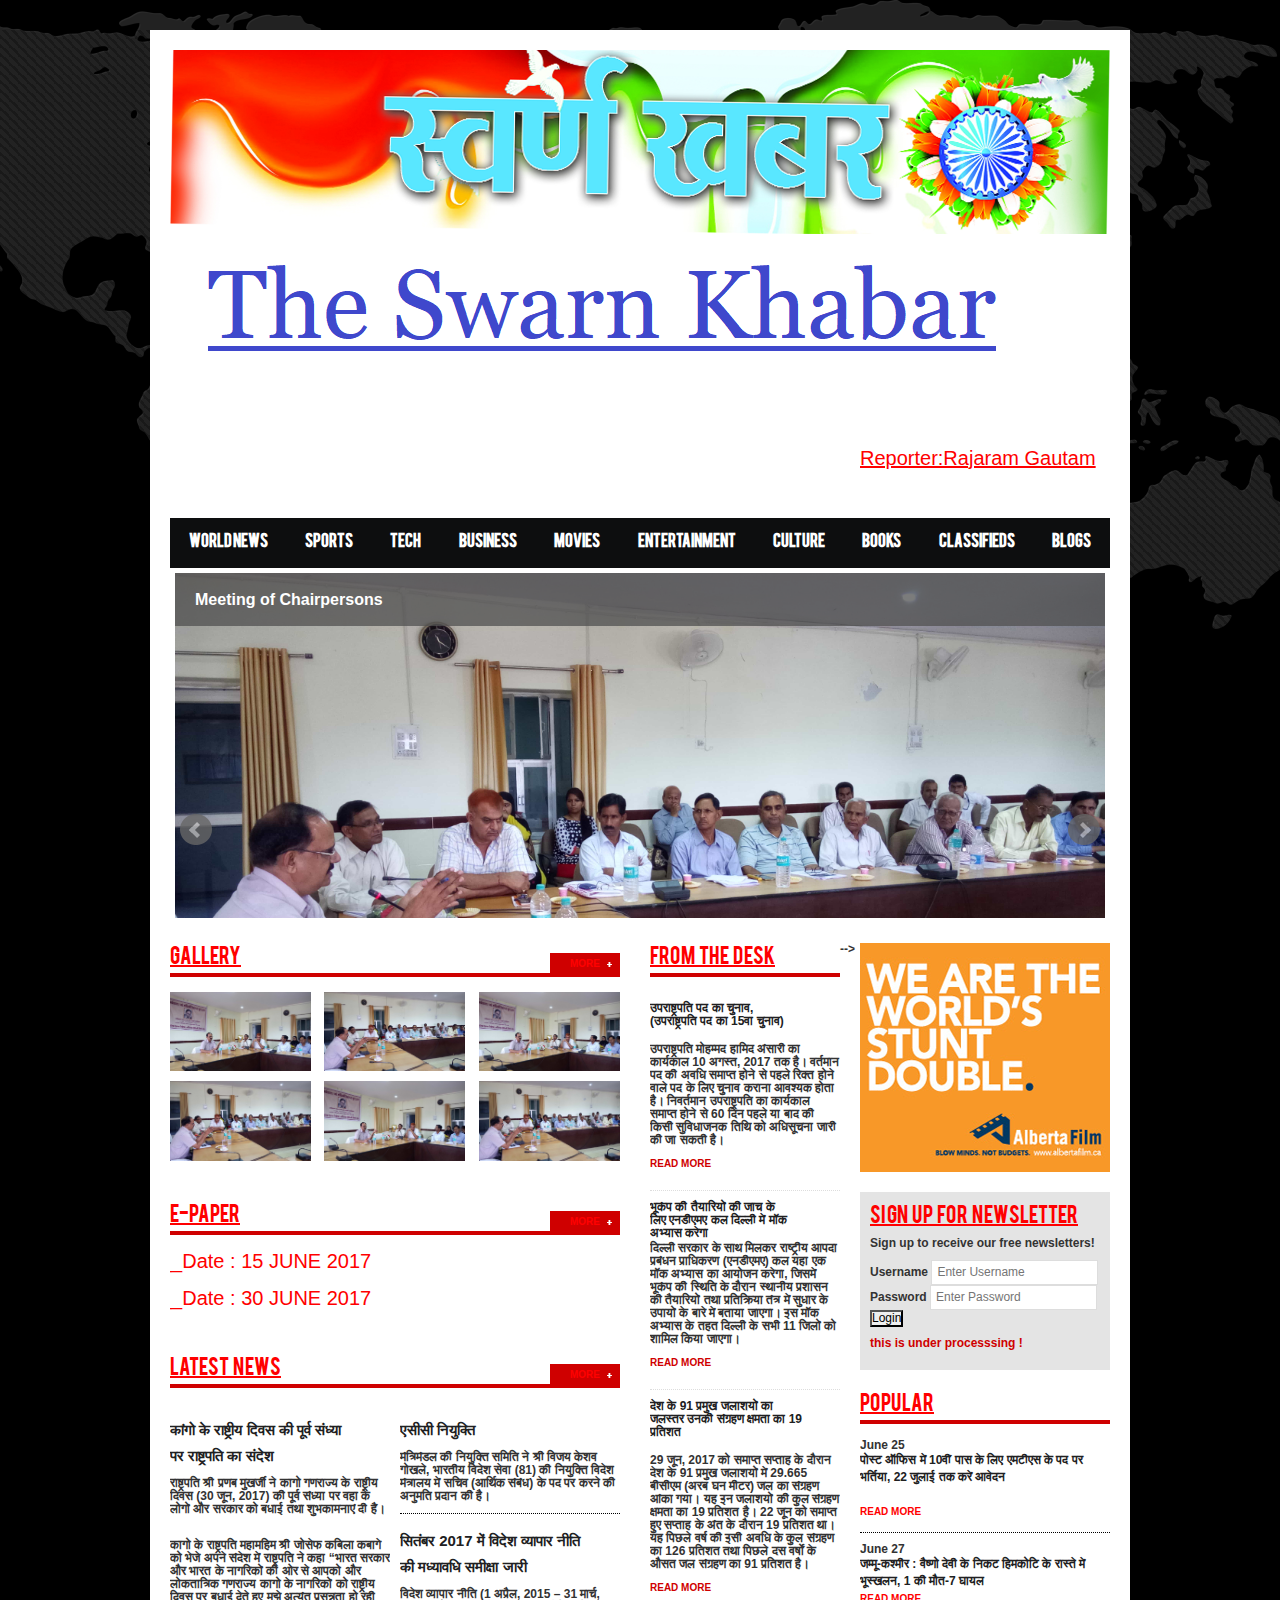
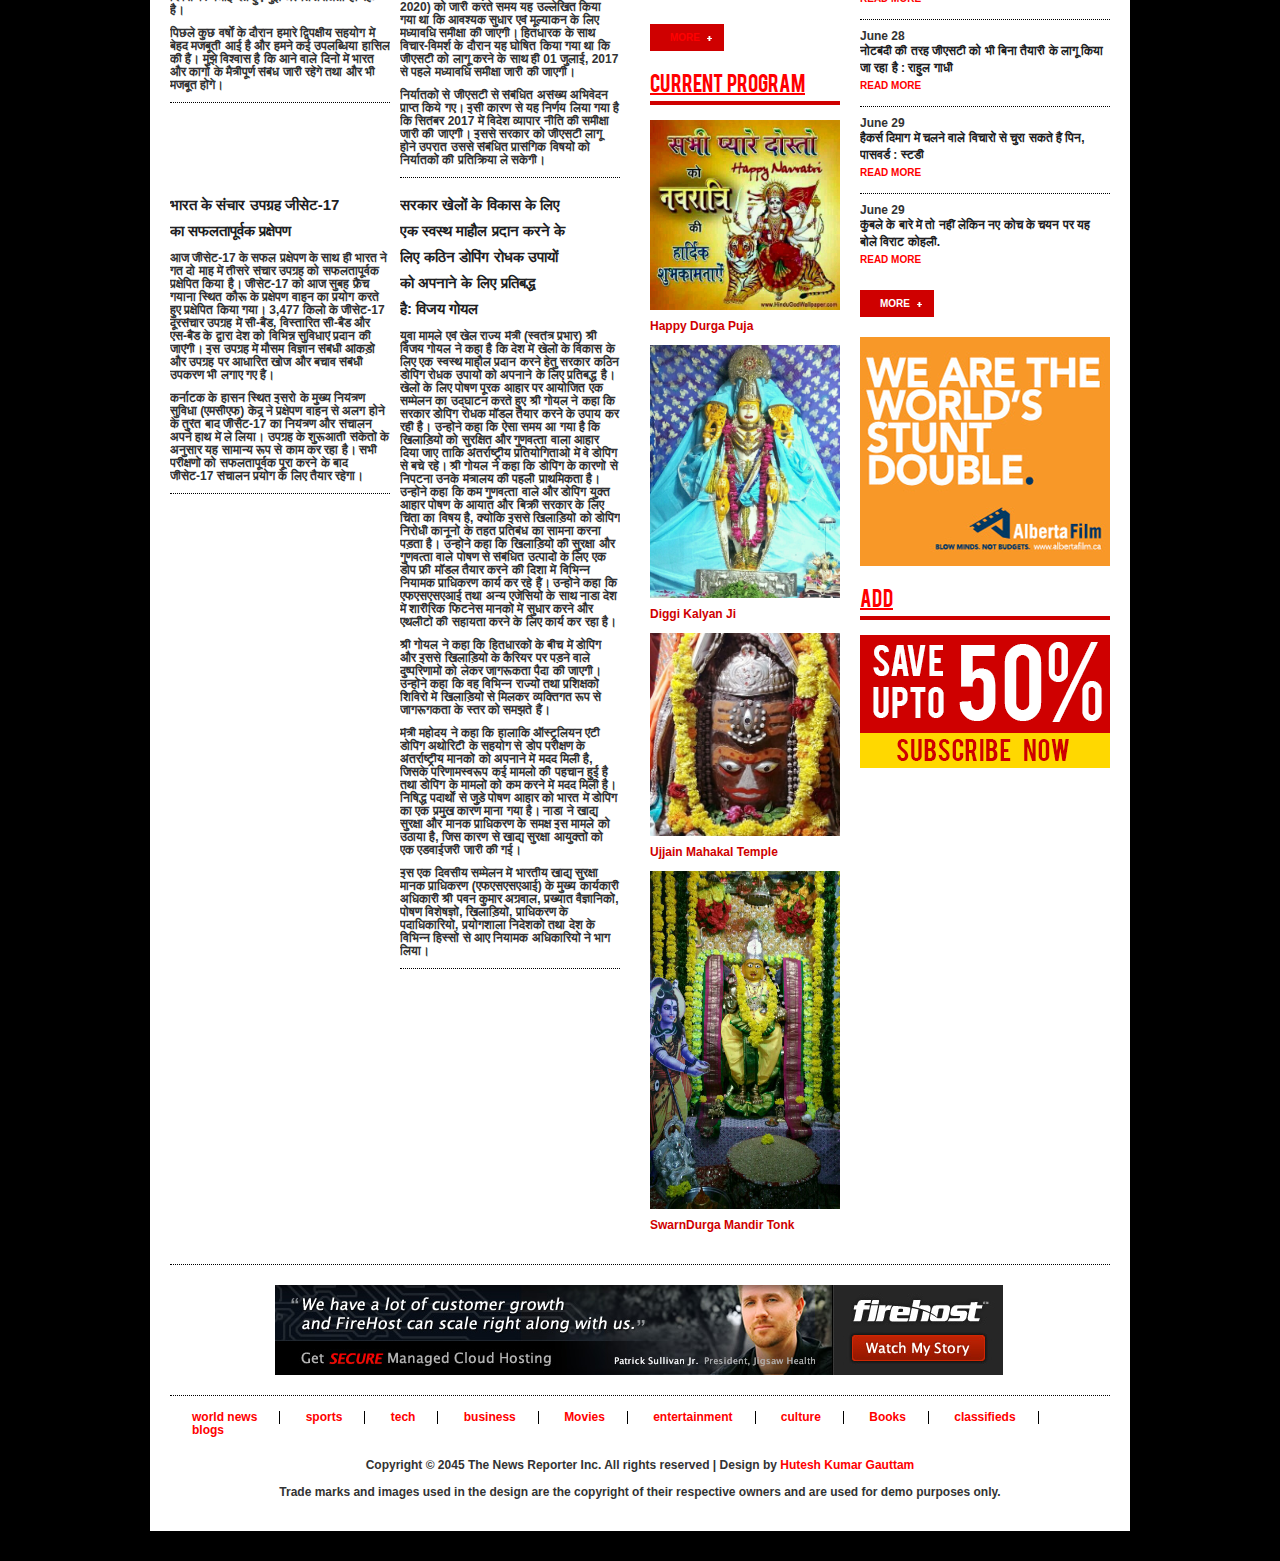
==== commit dad0dde4: "finally" ====
--- a/index.html
+++ b/index.html
@@ -49,8 +49,8 @@
 <div class="body_wrapper">
   <div class="center">
     <div class="header_area">
-     <li><img src="images/logo1.jpg" alt=""/><br></li> <li><img src="images/swarn.png" alt=""/><br></li>
-     <div class="logo center"><ul></ul><b></div>
+     <li><img src="images/logo1.jpg" alt=""/><br><br><img src="images/swarn.jpg" alt=""/><br></li>
+     <div class="logo center"><ul>  </ul><b></div>
       <div class="social_plus_search floatright">
         <div class="social">
           <ul>
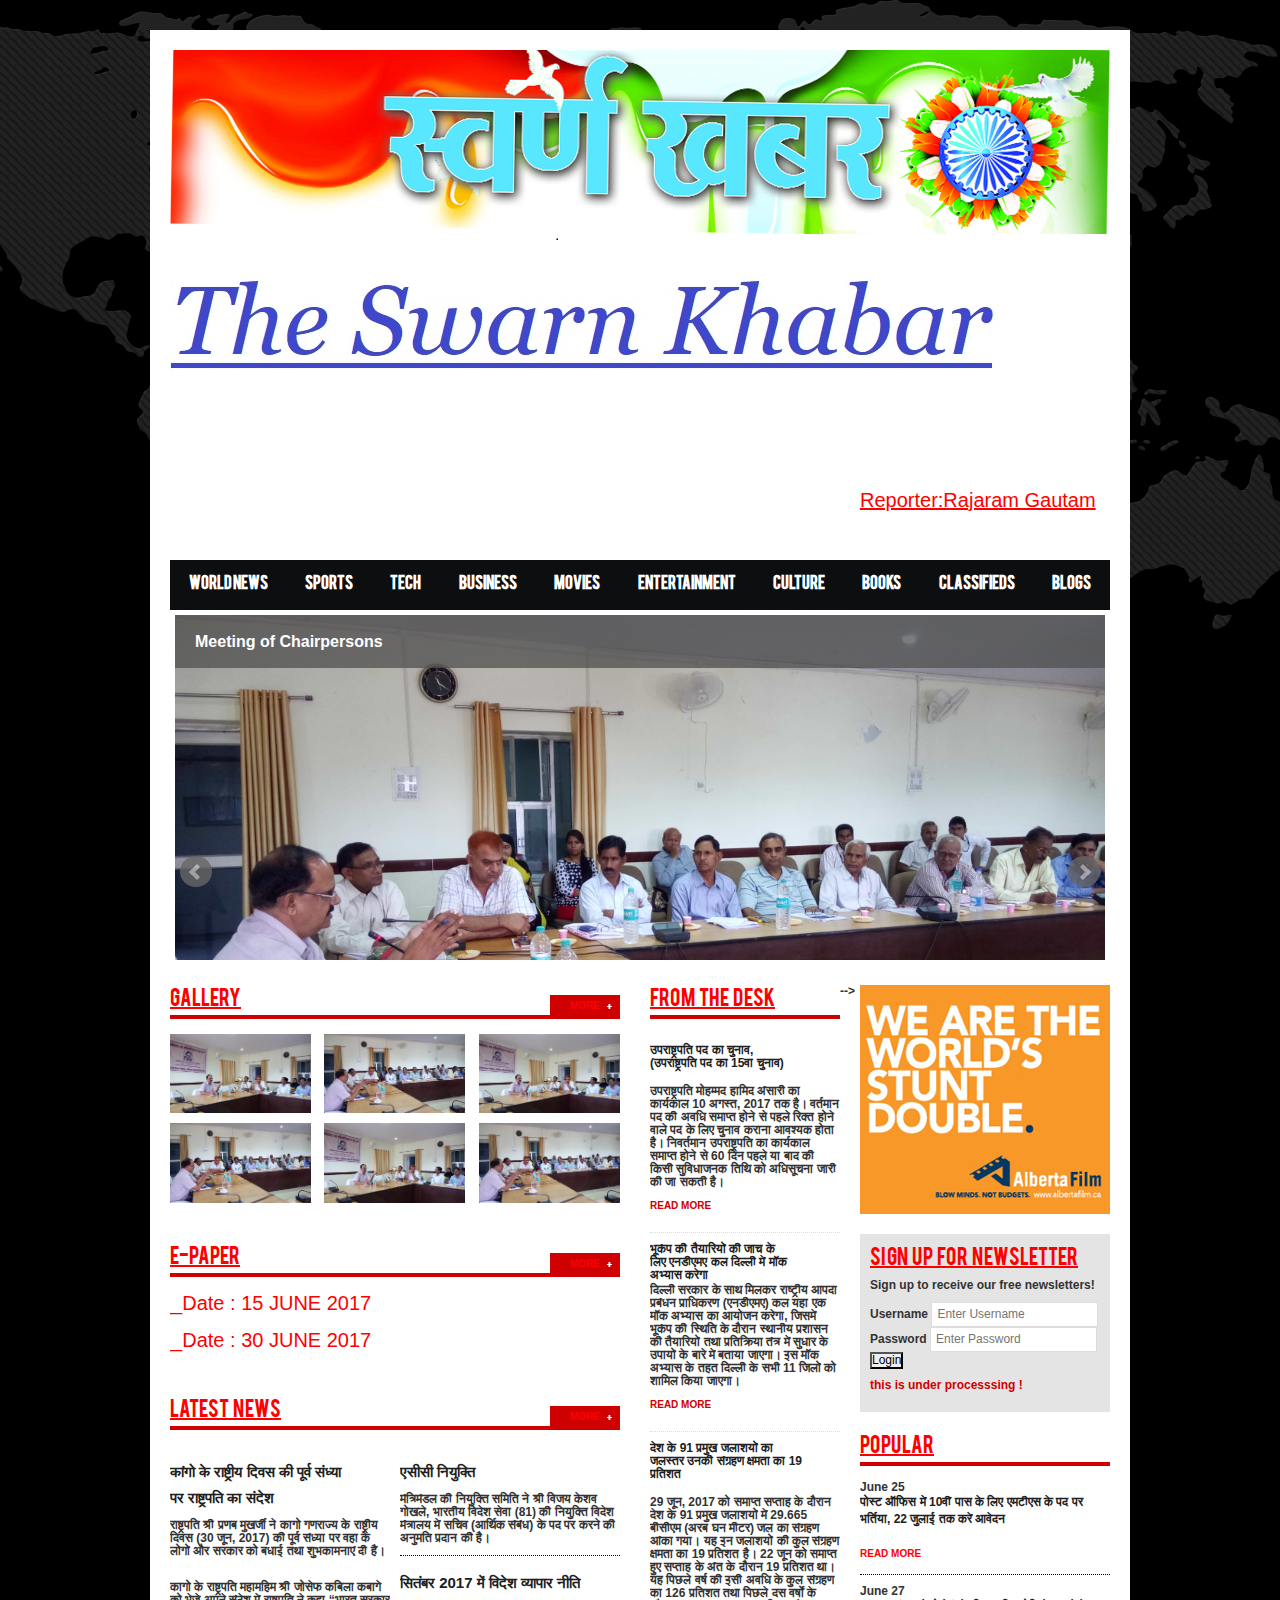
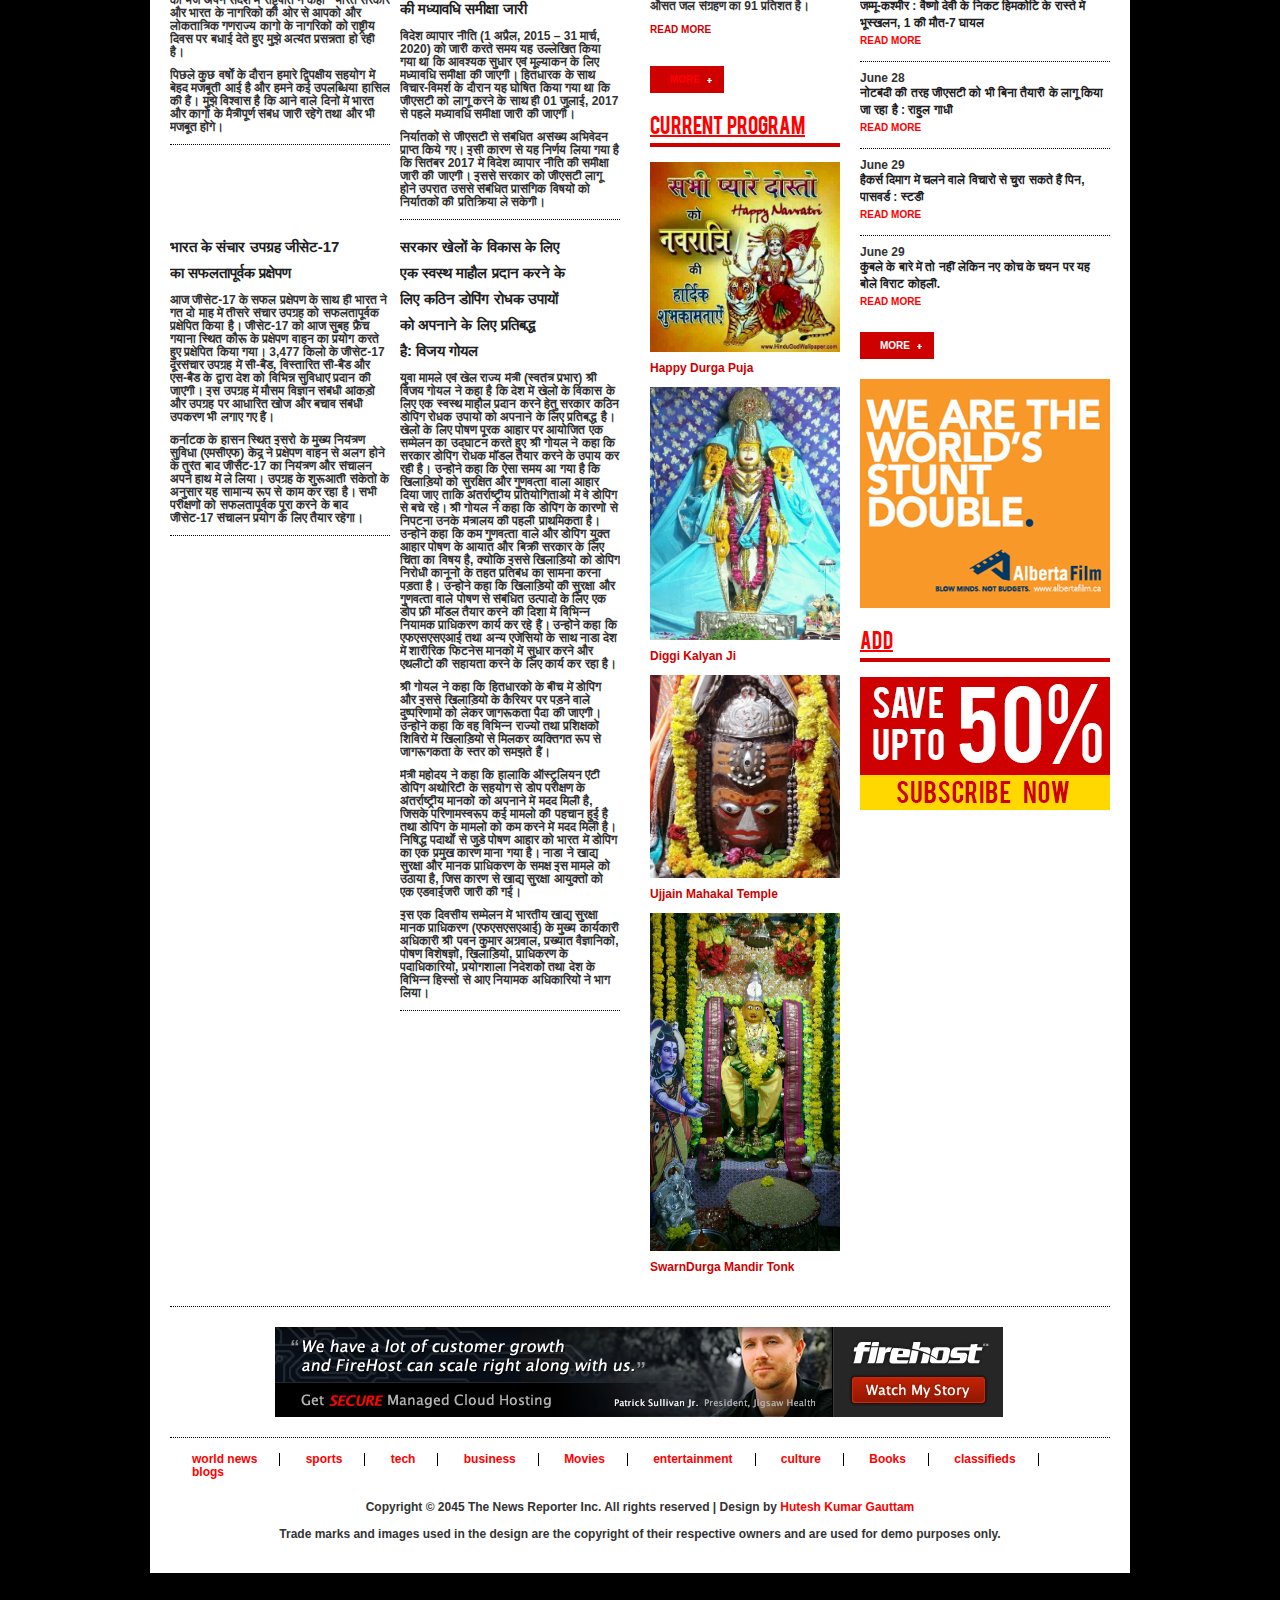
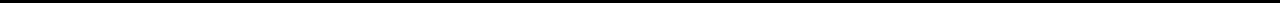
==== commit 8f045358: "Update index.html" ====
--- a/index.html
+++ b/index.html
@@ -17,7 +17,7 @@
     color: red;font-size: 80px; text-decoration: underline;text-shadow: 3px 2px blue;background: lightpink;
 }
 h5 {
-    color:blue;text-align: center;font: italic bold 40px/70px Georgia, serif ;text-decoration: underline;
+    color:blue;text-align: center;font: italic bold 80px/70px Georgia, serif ;text-decoration: underline;
 }
 h4 {
     font-size: 20px; 
@@ -49,8 +49,9 @@
 <div class="body_wrapper">
   <div class="center">
     <div class="header_area">
-     <li><img src="images/logo1.jpg" alt=""/><br><br><img src="images/swarn.jpg" alt=""/><br></li>
-     <div class="logo center"><ul>  </ul><b></div>
+     <li><img src="images/logo1.jpg" alt=""/><br><img src="images/swarn.jpg" alt=""/><br></li>
+
+     <div class="logo center"><ul></ul><b></div>
       <div class="social_plus_search floatright">
         <div class="social">
           <ul>
@@ -83,7 +84,6 @@
         <li><a href="#">tech</a>
           <ul>
             <li><a href="#">Single item</a></li>
-              
             <li><a href="#">Single item</a></li>
             <li><a href="#">Single item</a></li>
             <li><a href="#">Single item</a></li>
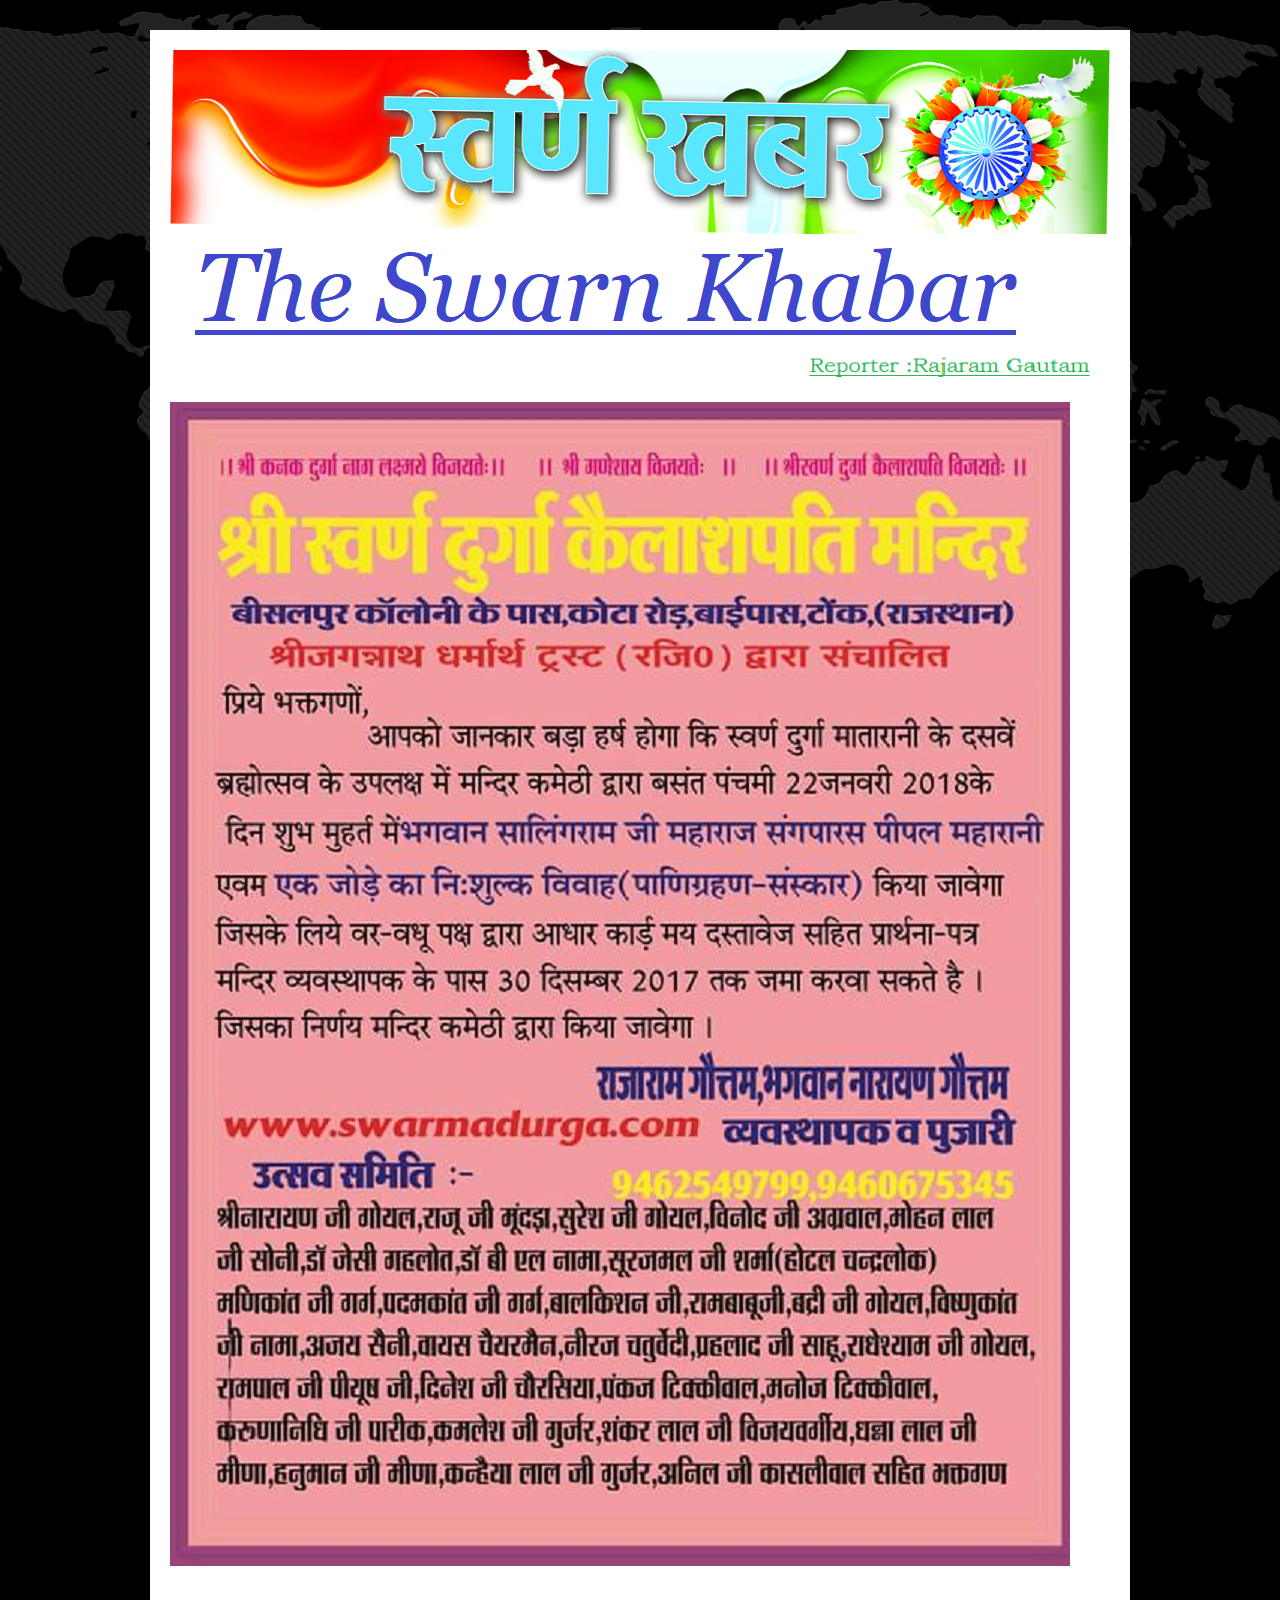
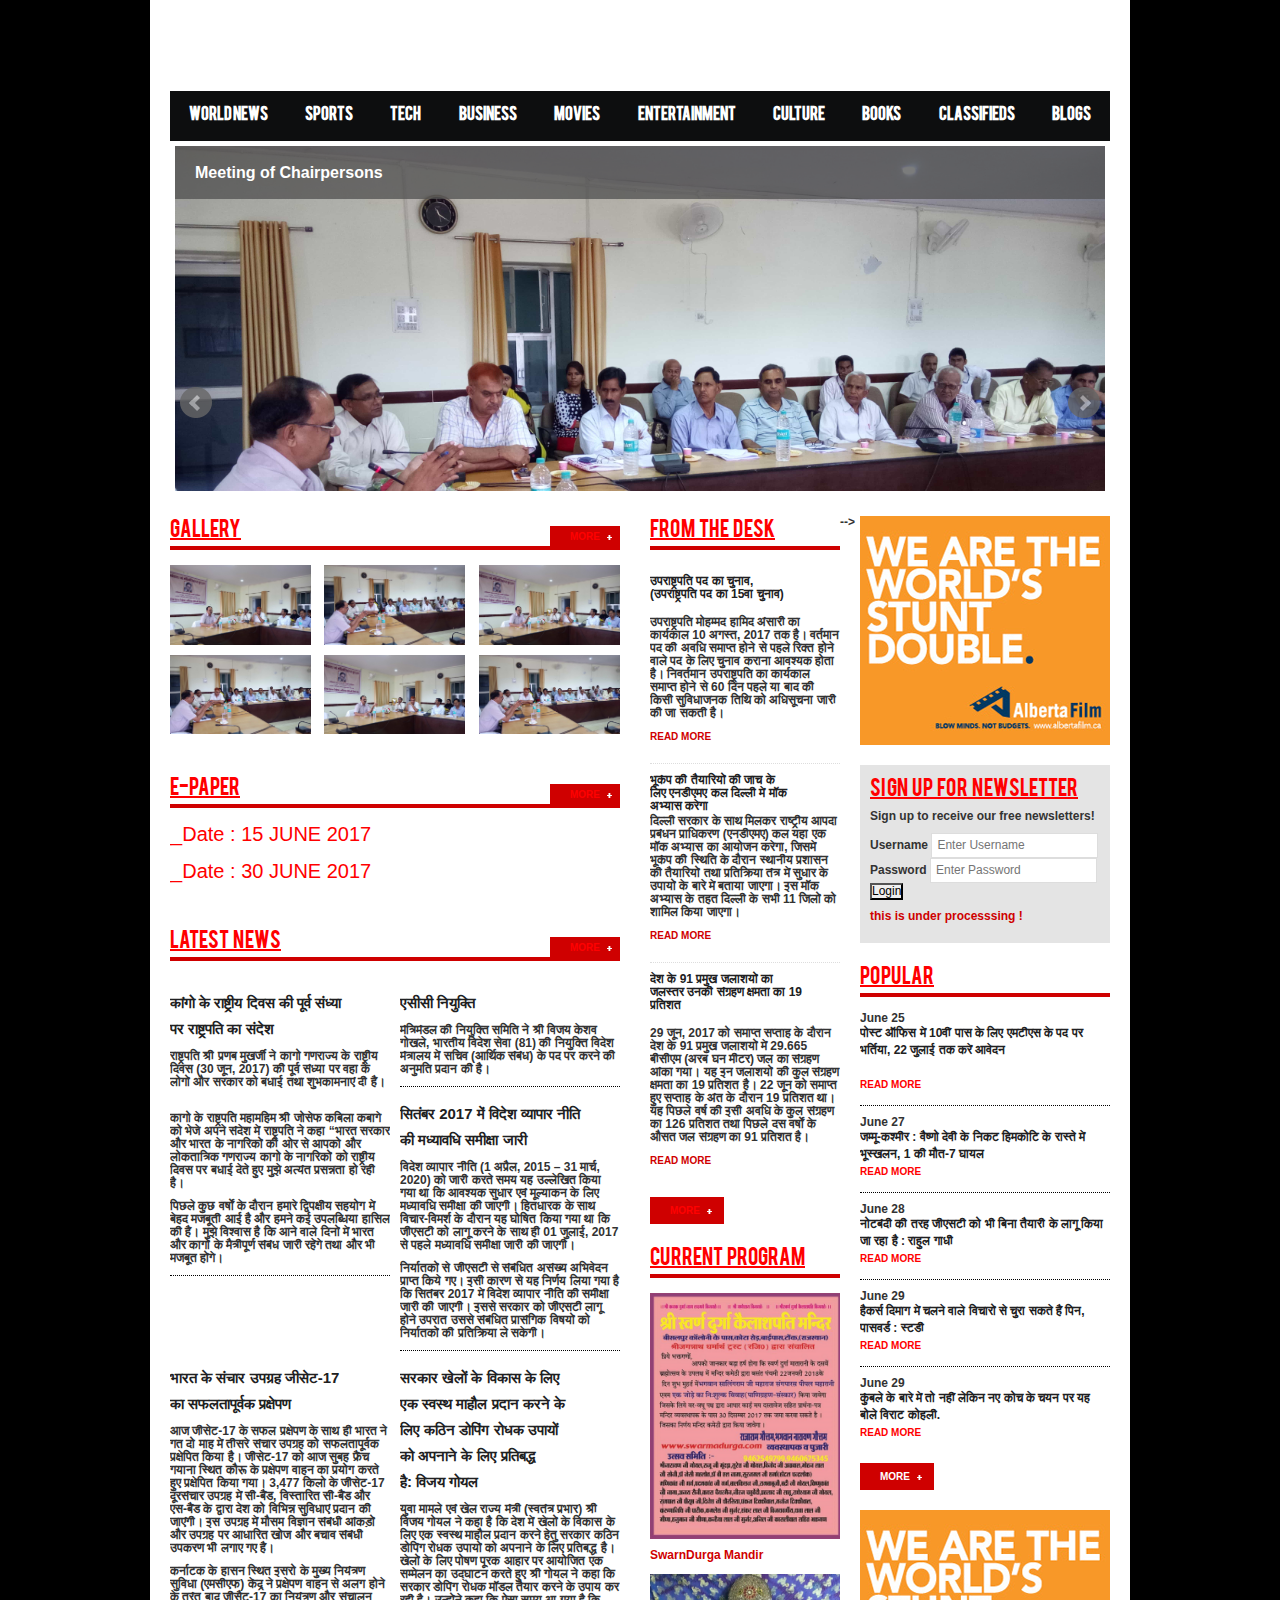
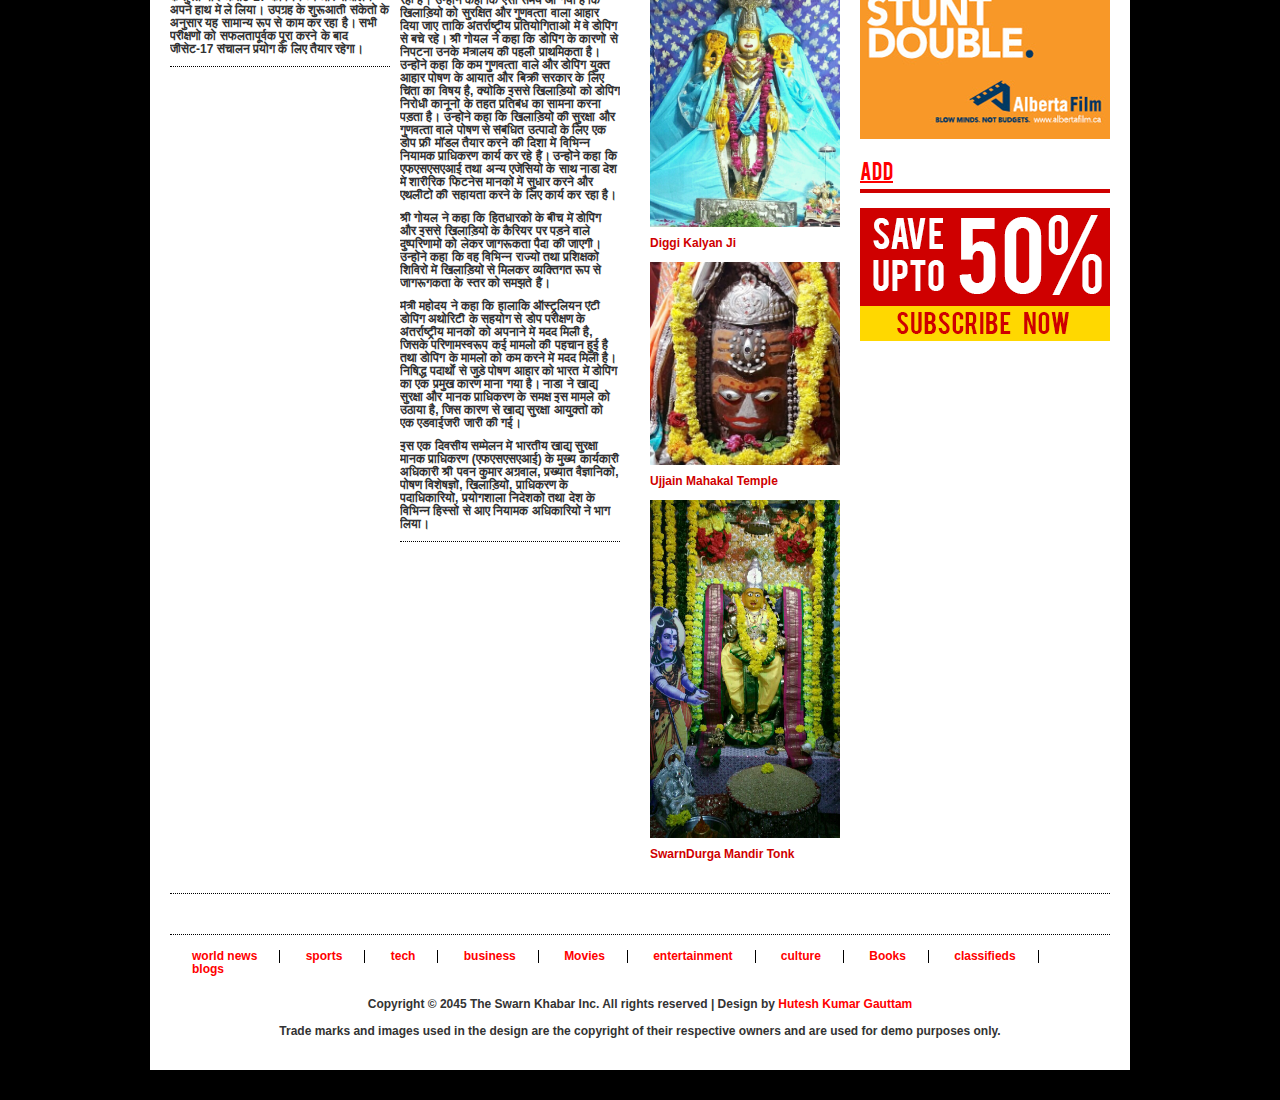
==== commit c6ec7d52: "Add files via upload" ====
--- a/index.html
+++ b/index.html
@@ -49,14 +49,16 @@
 <div class="body_wrapper">
   <div class="center">
     <div class="header_area">
-     <li><img src="images/logo1.jpg" alt=""/><br><img src="images/swarn.jpg" alt=""/><br></li>
-
+     <li><img src="images/logo1.jpg" alt=""/><br><img src="images/swarn.jpg" alt=""/><br>
+     <a href="https://www.facebook.com/profile.php?id=100003621437703"><span><img src="images/reporter.jpg" alt=""/></span></a></li>
+     <li><img src="images/galllery/mandir_fest.jpg" alt="" title="Meeting of Chairpersons" /></li>
      <div class="logo center"><ul></ul><b></div>
       <div class="social_plus_search floatright">
         <div class="social">
           <ul>
-         <p class="report floatleft"><h2><a href="https://www.facebook.com/profile.php?id=100003621437703"><span>Reporter:Rajaram Gautam</span></a></h2></p><b></a>
-          </ul>
+         <p class="report floatleft"><h2></h2></p><b></a>
+          </ul>
+
         </div>
     </div>
   </div>
@@ -126,7 +128,8 @@
     <div class="slider_area">
       <div class="slider">
         <ul class="bxslider">
-        <li><img src="images/gallery3.jpg" alt="" title="Meeting of Chairpersons" /></li>
+        
+        <li><img src="images/galllery/gallery3.jpg" alt="" title="Meeting of Chairpersons" /></li>
          <li><img src="images/slider11.jpg" alt="" title="Yoga Day" /></li>
           <li><img src="images/1.jpg" alt="" title="Slider caption text" /></li>
           <li><img src="images/2.jpg" alt="" title="Slider caption text" /></li>
@@ -142,13 +145,13 @@
           <div class="single_left_coloum_wrapper gallery">
             <h2 class="title">gallery</h2>
             <a class="more" href="gallery.html">more</a> 
-
-           <a href="images/gallery.jpg"> <img src="images/gallery.jpg" alt="" /> </a>
-            <a href="images/gallery3.jpg">  <img src="images/gallery3.jpg" alt="" /> </a>
-             <a href="images/gallery.jpg"> <img src="images/gallery.jpg" alt="" /> </a>
-             <a href="images/gallery3.jpg"> <img src="images/gallery3.jpg" alt="" /> </a>
-            <a href="images/gallery.jpg">  <img src="images/gallery.jpg" alt="" /> </a>
-             <a href="images/gallery3.jpg"> <img src="images/gallery3.jpg" alt="" /> </a>
+            
+           <a href="images/galllery/gallery.jpg"> <img src="images/galllery/gallery.jpg" alt="" /> </a>
+            <a href="images/galllery/gallery3.jpg">  <img src="images/galllery/gallery3.jpg" alt="" /> </a>
+             <a href="images/galllery/gallery.jpg"> <img src="images/galllery/gallery.jpg" alt="" /> </a>
+             <a href="images/galllery/gallery3.jpg"> <img src="images/galllery/gallery3.jpg" alt="" /> </a>
+            <a href="images/galllery/gallery.jpg">  <img src="images/galllery/gallery.jpg" alt="" /> </a>
+             <a href="images/galllery/gallery3.jpg"> <img src="images/galllery/gallery3.jpg" alt="" /> </a>
            </div>
 
                <div class="single_left_coloum_wrapper gallery">
@@ -262,16 +265,16 @@
             <a class="popular_more" href="#">more</a> </div>
           <div class="single_right_coloum">
             <h2 class="title">Current Program</h2>
-            <div class="single_cat_right_content editorial"> <img src="images/current1.jpg" alt="" />
-              <h3>Happy Durga Puja</h3>
-            </div>
-            <div class="single_cat_right_content editorial"> <img src="images/current4.jpg" alt="" />
+            <div class="single_cat_right_content editorial"> <img src="images/galllery/mandir_fest.jpg" alt="" />
+              <h3>SwarnDurga Mandir </h3>
+            </div>
+            <div class="single_cat_right_content editorial"> <img src="images/galllery/current4.jpg" alt="" />
               <h3>Diggi Kalyan Ji</h3>
             </div>
-            <div class="single_cat_right_content editorial"> <img src="images/current3.jpg" alt="" />
+            <div class="single_cat_right_content editorial"> <img src="images/galllery/current3.jpg" alt="" />
               <h3>Ujjain Mahakal Temple</h3>
             </div>
-            <div class="single_cat_right_content editorial"> <img src="images/current5.jpg" alt="" />
+            <div class="single_cat_right_content editorial"> <img src="images/galllery/current5.jpg" alt="" />
               <h3>SwarnDurga Mandir Tonk</h3>
             </div>
           </div>
@@ -343,7 +346,7 @@
       </div>
     </div>
     <div class="footer_top_area">
-      <div class="inner_footer_top"> <img src="images/add3.png" alt="" /> </div>
+      <div class="inner_footer_top"> <img src="" alt="" /> </div>
     </div>
     <div class="footer_bottom_area">
       <div class="footer_menu">
@@ -361,7 +364,7 @@
         </ul>
       </div>
       <div class="copyright_text">
-        <p>Copyright &copy; 2045 The News Reporter Inc. All rights reserved | Design by <a href="https://hutesh.github.io/"><span>Hutesh Kumar Gauttam</span></a></p>
+        <p>Copyright &copy; 2045 The Swarn Khabar Inc. All rights reserved | Design by <a href="https://hutesh.github.io/"><span>Hutesh Kumar Gauttam</span></a></p>
         <p>Trade marks and images used in the design are the copyright of their respective owners and are used for demo purposes only.</p>
       </div>
     </div>
@@ -388,4 +391,4 @@
 });
 </script>
 </body>
-</html>
+</html>